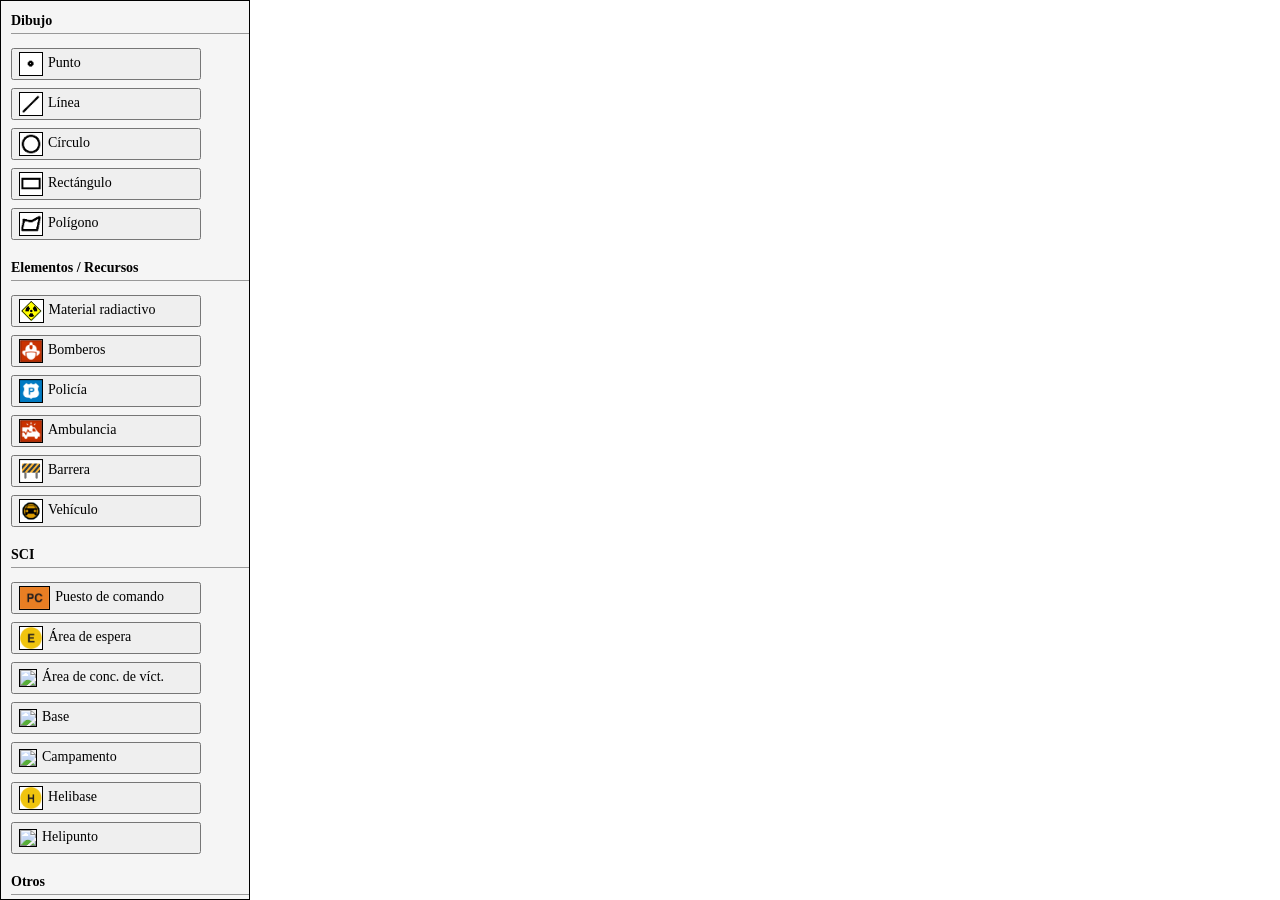
==== index.html @ 34079613 "Rename index4.html to index.html" ====
<!doctype html>
<html lang="en">

<head>
    <meta charset="utf-8" />
    <meta name="viewport" content="width=device-width, initial-scale=1, shrink-to-fit=no" />
    <title>Mapa interactivo</title>
    <link rel="icon" type="favicon.png" href="./images/rad_favicon.png">
    <!-- Load the ArcGIS Maps SDK for JavaScript from CDN -->
    <script type="module" src="https://js.arcgis.com/5.1/"></script>
    <link rel="stylesheet" href="https://js.arcgis.com/5.1/esri/themes/light/main.css">
    <link rel="stylesheet" href="style.css">
</head>

<body>
    <div id="contenedor">
        <div id="panel_simbolos">
            <div class="panel-title">Dibujo</div>
            <div class="item_capa">
                <button id="add_std_btn" class="add_btn"><img class="img_capa"
                        src="images/point_icon.png" />Punto</button>
            </div>
            <div class="item_capa">
                <button id="add_line_btn" class="add_btn"><img class="img_capa"
                        src="images/line_icon.png" />Línea</button>
            </div>
            <div class="item_capa">
                <button id="add_circle_btn" class="add_btn"><img class="img_capa"
                        src="images/circle_icon.png" />Círculo</button>
            </div>
            <div class="item_capa">
                <button id="add_rect_btn" class="add_btn"><img class="img_capa"
                        src="images/rect_icon.png" />Rectángulo</button>
            </div>
            <div class="item_capa">
                <button id="add_polig_btn" class="add_btn"><img class="img_capa"
                        src="images/polig_icon.png" />Polígono</button>
            </div>

            <div class="panel-title">Elementos / Recursos</div>
            <div class="item_capa">
                <button id="add_rad_btn" class="add_btn"><img class="img_capa" src="images/rad_icon.png" />Material
                    radiactivo</button>
            </div>
            <div class="item_capa">
                <button id="add_bbvv_btn" class="add_btn"><img class="img_capa"
                        src="images/bbvv_icon.png" />Bomberos</button>
            </div>
            <div class="item_capa">
                <button id="add_pol_btn" class="add_btn"><img class="img_capa"
                        src="images/pol_icon.png" />Policía</button>
            </div>
            <div class="item_capa">
                <button id="add_amb_btn" class="add_btn"><img class="img_capa"
                        src="images/amb_icon.png" />Ambulancia</button>
            </div>
            <div class="item_capa">
                <button id="add_barr_btn" class="add_btn"><img class="img_capa"
                        src="images/barrera_icon.png" />Barrera</button>
            </div>
            <div class="item_capa">
                <button id="add_car_btn" class="add_btn"><img class="img_capa"
                        src="images/car_icon.png" />Vehículo</button>
            </div>

            <div class="panel-title">SCI</div>
            <div class="item_capa">
                <button id="add_sci_pc_btn" class="add_btn"><img class="img_capa" src="images/sci_pc.PNG" />Puesto de
                    comando</button>
            </div>
            <div class="item_capa">
                <button id="add_sci_e_btn" class="add_btn"><img class="img_capa" src="images/sci_e.PNG" />Área de
                    espera</button>
            </div>
            <div class="item_capa">
                <button id="add_sci_acv_btn" class="add_btn"><img class="img_capa" src="images/sci_acv.PNG" />Área de
                    conc. de víct.</button>
            </div>
            <div class="item_capa">
                <button id="add_sci_b_btn" class="add_btn"><img class="img_capa" src="images/sci_b.PNG" />Base</button>
            </div>
            <div class="item_capa">
                <button id="add_sci_c_btn" class="add_btn"><img class="img_capa"
                        src="images/sci_c.PNG" />Campamento</button>
            </div>
            <div class="item_capa">
                <button id="add_sci_h_btn" class="add_btn"><img class="img_capa"
                        src="images/sci_h.png" />Helibase</button>
            </div>
            <div class="item_capa">
                <button id="add_sci_h1_btn" class="add_btn"><img class="img_capa"
                        src="images/sci_h1.PNG" />Helipunto</button>
            </div>
            <div class="panel-title">Otros</div>
            <div class="item_capa">
                <button id="add_human_btn" class="add_btn"><img class="img_capa"
                        src="images/human_icon.png" />Persona</button>
            </div>
            <!-- <div class="item_capa">
                <button id="add_3d_btn_1" class="add_btn">Punto 3D 1</button>
            </div>
            <div class="item_capa">
                <button id="add_3d_btn_2" class="add_btn">Punto 3D 2</button>
            </div>
            <div class="item_capa">
                <button id="add_3d_btn_3" class="add_btn">Punto 3D 3</button>
            </div> -->
            <div class="panel-title">Mapas base</div>
            <div class="panel_basemaps">
                <!-- <p>Mapas base</p> -->
                <button id="btn_topo_vector" class="basemap_btn">Topo-vector</button>
                <button id="btn_satellite" class="basemap_btn">Satelital</button>
                <button id="btn_hybrid" class="basemap_btn">Híbrido</button>
            </div>
            <div class="panel-title">Visualización</div>
            <div>
                <button id="btn_nortificar">Restablecer norte</button>
            </div>
            <div>
                <button id="btn_2d">2D</button>
                <button id="btn_3d">3D</button>
            </div>
        </div>
        <div id="viewDiv">
            <!-- <arcgis-scale-bar slot="top-left" bar-style="line" unit="metric"></arcgis-scale-bar> -->
            <div id="panel_propiedades">
                <label>Etiqueta: </label><br>
                <input id="txt_etiqueta">
                <button id="btn_etiqueta_ok">OK</button>
                <button id="btn_etiqueta_x">X</button>
            </div>

        </div>
    </div>


    <script type="module">
        // Load modules
        const [Search, ScaleBar, SceneLayer, SceneView, Graphic, SketchViewModel, SketchTooltipOptions, SnappingControls, Map, GraphicsLayer, MapView, Expand, WebStyleSymbol, Viewpoint, CIMSymbol] =
            await $arcgis.import([
                "@arcgis/core/widgets/Search.js",
                "@arcgis/core/widgets/ScaleBar.js",
                "@arcgis/core/layers/SceneLayer.js",
                "@arcgis/core/views/SceneView.js",
                "@arcgis/core/Graphic.js",
                "@arcgis/core/widgets/Sketch/SketchViewModel.js",
                "@arcgis/core/views/interactive/sketch/SketchTooltipOptions.js",
                "@arcgis/core/widgets/support/SnappingControls.js",
                "@arcgis/core/Map.js",
                "@arcgis/core/layers/GraphicsLayer.js",
                "@arcgis/core/views/MapView.js",
                "@arcgis/core/widgets/Expand.js",
                "@arcgis/core/symbols/WebStyleSymbol.js",
                "@arcgis/core/Viewpoint.js",
                "@arcgis/core/symbols/CIMSymbol.js"
            ]);

        // Map - Proyecto
        const map = new Map({
            basemap: "topo-vector",
            ground: "world-elevation"
        });



        //_Parámetros de la vista
        let vista_dimension = "2D"          //...vista inicial
        let coords = [-45.8970096, -67.5429351];
        let lat = -38.05594646879531;
        let lon = -65.40820327886374;
        let viewpoint = new Viewpoint({     //...útil al alternar entre 2D y 3D
            scale: 10000,
            // scale: 18000000,
            targetGeometry: {
                type: "point",
                x: coords[1],
                y: coords[0]
            }
        });


        //__________CREACIÓN DE WIDGETS__________
        let scaleBar = null;
        let searchWidget = null;
        function agregarWidgets(vista) {
            if (scaleBar) { scaleBar.destroy() }
            if (searchWidget) { searchWidget.destroy() }
            scaleBar = new ScaleBar({ view: vista });
            searchWidget = new Search({ view: vista });
            vista.ui.add(scaleBar, { position: "bottom-left" })
            vista.ui.add(searchWidget, { position: "top-right" });
        };



        //__________SIMBOLOGÍA__________ 
        const car_symbol = new CIMSymbol({
            data: {
                type: "CIMSymbolReference",
                // --------------------------------------------------------------------
                // Open the CIM reference link above to copy the CIM symbol JSON
                // Replace the empty object below with the copied CIM symbol JSON
                // Radiological%20Attack%20Incident.json
                // --------------------------------------------------------------------
                symbol: { "type": "CIMPointSymbol", "symbolLayers": [{ "type": "CIMVectorMarker", "enable": true, "colorLocked": true, "anchorPointUnits": "Relative", "dominantSizeAxis3D": "Y", "size": 15.75, "billboardMode3D": "FaceNearPlane", "frame": { "xmin": 0.0, "ymin": 0.0, "xmax": 21.0, "ymax": 21.0 }, "markerGraphics": [{ "type": "CIMMarkerGraphic", "geometry": { "rings": [[[18.48, 14.0], [18.84, 13.85], [19.0, 13.48], [19.0, 13.0], [18.92, 12.62], [18.71, 12.29], [18.38, 12.08], [18.0, 12.0], [18.0, 7.0], [18.0, 6.0], [17.92, 5.62], [17.71, 5.29], [17.38, 5.08], [17.0, 5.0], [16.0, 5.0], [15.62, 5.08], [15.29, 5.29], [15.08, 5.62], [15.0, 6.0], [15.0, 7.0], [10.5, 7.0], [6.0, 7.0], [6.0, 6.0], [5.92, 5.62], [5.71, 5.29], [5.38, 5.08], [5.0, 5.0], [4.0, 5.0], [3.62, 5.08], [3.29, 5.29], [3.08, 5.62], [3.0, 6.0], [3.0, 7.0], [3.0, 12.0], [2.62, 12.08], [2.29, 12.29], [2.08, 12.62], [2.0, 13.0], [2.0, 13.48], [2.16, 13.85], [2.52, 14.0], [3.0, 14.0], [3.95, 14.0], [5.09, 16.71], [5.39, 17.26], [5.82, 17.67], [6.35, 17.92], [6.99, 18.0], [14.0, 18.0], [14.64, 17.92], [15.18, 17.67], [15.61, 17.27], [15.91, 16.71], [17.04, 14.0], [18.0, 14.0], [18.48, 14.0]], [[5.5, 9.0], [6.07, 9.11], [6.56, 9.44], [6.89, 9.93], [7.0, 10.5], [6.89, 11.08], [6.56, 11.57], [6.07, 11.89], [5.5, 12.0], [4.93, 11.89], [4.44, 11.57], [4.11, 11.08], [4.0, 10.5], [4.11, 9.93], [4.44, 9.44], [4.93, 9.11], [5.5, 9.0]], [[6.0, 14.0], [15.0, 14.0], [16.04, 14.0], [14.83, 16.57], [14.58, 16.92], [14.04, 17.0], [7.0, 17.0], [6.54, 16.93], [6.33, 16.57], [5.24, 14.0], [6.0, 14.0]], [[17.0, 10.5], [16.89, 11.08], [16.56, 11.57], [16.08, 11.89], [15.51, 12.0], [14.93, 11.89], [14.44, 11.57], [14.11, 11.08], [14.0, 10.5], [14.11, 9.92], [14.44, 9.44], [14.93, 9.11], [15.51, 9.0], [16.08, 9.11], [16.56, 9.44], [16.89, 9.93], [17.0, 10.5]]] }, "symbol": { "type": "CIMPolygonSymbol", "symbolLayers": [{ "type": "CIMSolidStroke", "enable": true, "capStyle": "Round", "joinStyle": "Round", "lineStyle3D": "Strip", "miterLimit": 10, "width": 0, "height3D": 1, "anchor3D": "Center", "color": [0, 0, 0, 255] }, { "type": "CIMSolidFill", "enable": true, "color": [0, 0, 0, 255] }], "angleAlignment": "Map" } }], "scaleSymbolsProportionally": true, "respectFrame": true }, { "type": "CIMVectorMarker", "enable": true, "anchorPointUnits": "Relative", "dominantSizeAxis3D": "Y", "size": 15.75, "billboardMode3D": "FaceNearPlane", "frame": { "xmin": -5.0, "ymin": -5.0, "xmax": 5.0, "ymax": 5.0 }, "markerGraphics": [{ "type": "CIMMarkerGraphic", "geometry": { "rings": [[[0.0, 5.0], [0.87, 4.92], [1.71, 4.7], [2.5, 4.33], [3.21, 3.83], [3.83, 3.21], [4.33, 2.5], [4.7, 1.71], [4.92, 0.87], [5.0, 0.0], [4.92, -0.87], [4.7, -1.71], [4.33, -2.5], [3.83, -3.21], [3.21, -3.83], [2.5, -4.33], [1.71, -4.7], [0.87, -4.92], [0.0, -5.0], [-0.87, -4.92], [-1.71, -4.7], [-2.5, -4.33], [-3.21, -3.83], [-3.83, -3.21], [-4.33, -2.5], [-4.7, -1.71], [-4.92, -0.87], [-5.0, -0.0], [-4.92, 0.87], [-4.7, 1.71], [-4.33, 2.5], [-3.83, 3.21], [-3.21, 3.83], [-2.5, 4.33], [-1.71, 4.7], [-0.87, 4.92], [0.0, 5.0]]] }, "symbol": { "type": "CIMPolygonSymbol", "symbolLayers": [{ "type": "CIMSolidStroke", "effects": [{ "type": "CIMGeometricEffectOffset", "method": "Square", "offset": -0.25, "option": "Fast" }], "enable": true, "colorLocked": true, "capStyle": "Square", "joinStyle": "Miter", "lineStyle3D": "Strip", "miterLimit": 10, "width": 1, "height3D": 1, "anchor3D": "Center", "color": [0, 0, 0, 255] }, { "type": "CIMSolidFill", "enable": true, "color": [221, 157, 1, 255] }], "angleAlignment": "Map" } }], "scaleSymbolsProportionally": true, "respectFrame": true }], "haloSize": 1, "scaleX": 1, "symbol3DProperties": { "type": "CIM3DSymbolProperties", "dominantSizeAxis3D": "Z", "rotationOrder3D": "YXZ", "scaleZ": 1, "scaleY": 1 }, "angleAlignment": "Display" }
            }
        })

        const human_symbol = new CIMSymbol({
            data: {
                type: "CIMSymbolReference",
                // --------------------------------------------------------------------
                // Open the CIM reference link above to copy the CIM symbol JSON
                // Replace the empty object below with the copied CIM symbol JSON
                // Radiological%20Attack%20Incident.json
                // --------------------------------------------------------------------
                symbol: { "type": "CIMPointSymbol", "symbolLayers": [{ "type": "CIMVectorMarker", "enable": true, "colorLocked": true, "anchorPointUnits": "Relative", "dominantSizeAxis3D": "Y", "size": 15.75, "billboardMode3D": "FaceNearPlane", "frame": { "xmin": 0.0, "ymin": 0.0, "xmax": 21.0, "ymax": 21.0 }, "markerGraphics": [{ "type": "CIMMarkerGraphic", "geometry": { "rings": [[[14.0, 5.0], [14.0, 4.0], [7.0, 4.0], [7.0, 5.0], [6.0, 5.0], [6.0, 10.0], [6.0, 10.06], [6.0, 10.11], [6.01, 10.16], [6.01, 10.21], [6.02, 10.31], [6.04, 10.41], [6.06, 10.5], [6.09, 10.6], [6.12, 10.69], [6.16, 10.78], [6.2, 10.87], [6.24, 10.96], [6.29, 11.04], [6.34, 11.12], [6.4, 11.2], [6.46, 11.28], [6.52, 11.35], [6.59, 11.42], [6.66, 11.48], [6.73, 11.55], [6.81, 11.61], [6.88, 11.66], [6.96, 11.71], [7.05, 11.76], [7.13, 11.81], [7.22, 11.85], [7.31, 11.88], [7.41, 11.91], [7.5, 11.94], [7.6, 11.96], [7.7, 11.98], [7.8, 11.99], [7.85, 12.0], [7.9, 12.0], [7.95, 12.0], [8.0, 12.0], [13.0, 12.0], [13.05, 12.0], [13.1, 12.0], [13.15, 12.0], [13.2, 11.99], [13.3, 11.98], [13.4, 11.96], [13.5, 11.94], [13.59, 11.91], [13.69, 11.88], [13.78, 11.85], [13.87, 11.81], [13.95, 11.76], [14.04, 11.71], [14.12, 11.66], [14.19, 11.61], [14.27, 11.55], [14.34, 11.48], [14.41, 11.42], [14.48, 11.35], [14.54, 11.28], [14.6, 11.2], [14.66, 11.12], [14.71, 11.04], [14.76, 10.96], [14.8, 10.87], [14.84, 10.78], [14.88, 10.69], [14.91, 10.6], [14.94, 10.5], [14.96, 10.41], [14.98, 10.31], [14.99, 10.21], [14.99, 10.16], [15.0, 10.11], [15.0, 10.06], [15.0, 10.0], [15.0, 5.0], [14.0, 5.0]], [[10.5, 13.0], [10.44, 13.01], [10.37, 13.01], [10.31, 13.01], [10.24, 13.02], [10.18, 13.02], [10.12, 13.03], [10.06, 13.04], [10.0, 13.06], [9.94, 13.07], [9.88, 13.08], [9.82, 13.1], [9.76, 13.12], [9.7, 13.14], [9.64, 13.16], [9.58, 13.18], [9.53, 13.2], [9.47, 13.23], [9.42, 13.25], [9.36, 13.28], [9.31, 13.31], [9.26, 13.34], [9.2, 13.37], [9.15, 13.4], [9.1, 13.43], [9.05, 13.47], [9.0, 13.5], [8.96, 13.54], [8.91, 13.58], [8.86, 13.61], [8.82, 13.65], [8.78, 13.69], [8.73, 13.74], [8.69, 13.78], [8.65, 13.82], [8.61, 13.87], [8.57, 13.91], [8.53, 13.96], [8.5, 14.01], [8.46, 14.06], [8.43, 14.11], [8.39, 14.16], [8.36, 14.21], [8.33, 14.26], [8.3, 14.31], [8.27, 14.37], [8.25, 14.42], [8.22, 14.48], [8.2, 14.53], [8.17, 14.59], [8.15, 14.65], [8.13, 14.7], [8.11, 14.76], [8.09, 14.82], [8.08, 14.88], [8.06, 14.94], [8.05, 15.0], [8.04, 15.06], [8.03, 15.12], [8.02, 15.19], [8.01, 15.25], [8.01, 15.31], [8.0, 15.38], [8.0, 15.44], [8.0, 15.5], [8.0, 15.57], [8.0, 15.63], [8.01, 15.7], [8.01, 15.76], [8.02, 15.82], [8.03, 15.89], [8.04, 15.95], [8.05, 16.01], [8.06, 16.07], [8.08, 16.13], [8.09, 16.19], [8.11, 16.25], [8.13, 16.31], [8.15, 16.36], [8.17, 16.42], [8.2, 16.48], [8.22, 16.53], [8.25, 16.59], [8.27, 16.64], [8.3, 16.7], [8.33, 16.75], [8.36, 16.8], [8.39, 16.85], [8.43, 16.9], [8.46, 16.95], [8.5, 17.0], [8.53, 17.05], [8.57, 17.1], [8.61, 17.14], [8.65, 17.19], [8.69, 17.23], [8.73, 17.27], [8.78, 17.31], [8.82, 17.36], [8.86, 17.4], [8.91, 17.43], [8.96, 17.47], [9.0, 17.51], [9.05, 17.54], [9.1, 17.58], [9.15, 17.61], [9.2, 17.64], [9.26, 17.67], [9.31, 17.7], [9.36, 17.73], [9.42, 17.76], [9.47, 17.78], [9.53, 17.81], [9.58, 17.83], [9.64, 17.85], [9.7, 17.87], [9.76, 17.89], [9.82, 17.91], [9.88, 17.93], [9.94, 17.94], [10.0, 17.95], [10.06, 17.97], [10.12, 17.98], [10.18, 17.98], [10.24, 17.99], [10.31, 18.0], [10.37, 18.0], [10.44, 18.0], [10.5, 18.0], [10.56, 18.0], [10.63, 18.0], [10.69, 18.0], [10.76, 17.99], [10.82, 17.98], [10.88, 17.98], [10.94, 17.97], [11.0, 17.95], [11.06, 17.94], [11.12, 17.93], [11.18, 17.91], [11.24, 17.89], [11.3, 17.87], [11.36, 17.85], [11.42, 17.83], [11.47, 17.81], [11.53, 17.78], [11.58, 17.76], [11.64, 17.73], [11.69, 17.7], [11.74, 17.67], [11.8, 17.64], [11.85, 17.61], [11.9, 17.58], [11.95, 17.54], [12.0, 17.51], [12.04, 17.47], [12.09, 17.43], [12.14, 17.4], [12.18, 17.36], [12.22, 17.31], [12.27, 17.27], [12.31, 17.23], [12.35, 17.19], [12.39, 17.14], [12.43, 17.1], [12.47, 17.05], [12.5, 17.0], [12.54, 16.95], [12.57, 16.9], [12.61, 16.85], [12.64, 16.8], [12.67, 16.75], [12.7, 16.7], [12.73, 16.64], [12.75, 16.59], [12.78, 16.53], [12.8, 16.48], [12.83, 16.42], [12.85, 16.36], [12.87, 16.31], [12.89, 16.25], [12.91, 16.19], [12.92, 16.13], [12.94, 16.07], [12.95, 16.01], [12.96, 15.95], [12.97, 15.89], [12.98, 15.82], [12.99, 15.76], [12.99, 15.7], [13.0, 15.63], [13.0, 15.57], [13.0, 15.5], [13.0, 15.44], [13.0, 15.38], [12.99, 15.31], [12.99, 15.25], [12.98, 15.19], [12.97, 15.12], [12.96, 15.06], [12.95, 15.0], [12.94, 14.94], [12.92, 14.88], [12.91, 14.82], [12.89, 14.76], [12.87, 14.7], [12.85, 14.65], [12.83, 14.59], [12.8, 14.53], [12.78, 14.48], [12.75, 14.42], [12.73, 14.37], [12.7, 14.31], [12.67, 14.26], [12.64, 14.21], [12.61, 14.16], [12.57, 14.11], [12.54, 14.06], [12.5, 14.01], [12.47, 13.96], [12.43, 13.91], [12.39, 13.87], [12.35, 13.82], [12.31, 13.78], [12.27, 13.74], [12.22, 13.69], [12.18, 13.65], [12.14, 13.61], [12.09, 13.58], [12.04, 13.54], [12.0, 13.5], [11.95, 13.47], [11.9, 13.43], [11.85, 13.4], [11.8, 13.37], [11.74, 13.34], [11.69, 13.31], [11.64, 13.28], [11.58, 13.25], [11.53, 13.23], [11.47, 13.2], [11.42, 13.18], [11.36, 13.16], [11.3, 13.14], [11.24, 13.12], [11.18, 13.1], [11.12, 13.08], [11.06, 13.07], [11.0, 13.06], [10.94, 13.04], [10.88, 13.03], [10.82, 13.02], [10.76, 13.02], [10.69, 13.01], [10.63, 13.01], [10.56, 13.01], [10.5, 13.0]]] }, "symbol": { "type": "CIMPolygonSymbol", "symbolLayers": [{ "type": "CIMSolidFill", "enable": true, "color": [255, 255, 255, 255] }], "angleAlignment": "Map" } }], "scaleSymbolsProportionally": true, "respectFrame": true }, { "type": "CIMVectorMarker", "enable": true, "anchorPointUnits": "Relative", "dominantSizeAxis3D": "Y", "size": 15.75, "billboardMode3D": "FaceNearPlane", "frame": { "xmin": -5.0, "ymin": -5.0, "xmax": 5.0, "ymax": 5.0 }, "markerGraphics": [{ "type": "CIMMarkerGraphic", "geometry": { "rings": [[[0.0, 5.0], [0.87, 4.92], [1.71, 4.7], [2.5, 4.33], [3.21, 3.83], [3.83, 3.21], [4.33, 2.5], [4.7, 1.71], [4.92, 0.87], [5.0, 0.0], [4.92, -0.87], [4.7, -1.71], [4.33, -2.5], [3.83, -3.21], [3.21, -3.83], [2.5, -4.33], [1.71, -4.7], [0.87, -4.92], [0.0, -5.0], [-0.87, -4.92], [-1.71, -4.7], [-2.5, -4.33], [-3.21, -3.83], [-3.83, -3.21], [-4.33, -2.5], [-4.7, -1.71], [-4.92, -0.87], [-5.0, -0.0], [-4.92, 0.87], [-4.7, 1.71], [-4.33, 2.5], [-3.83, 3.21], [-3.21, 3.83], [-2.5, 4.33], [-1.71, 4.7], [-0.87, 4.92], [0.0, 5.0]]] }, "symbol": { "type": "CIMPolygonSymbol", "symbolLayers": [{ "type": "CIMSolidStroke", "effects": [{ "type": "CIMGeometricEffectOffset", "method": "Square", "offset": -0.25, "option": "Fast" }], "enable": true, "colorLocked": true, "capStyle": "Square", "joinStyle": "Miter", "lineStyle3D": "Strip", "miterLimit": 10, "width": 1, "height3D": 1, "anchor3D": "Center", "color": [0, 0, 0, 64] }, { "type": "CIMSolidFill", "enable": true, "color": [201, 49, 0, 255] }], "angleAlignment": "Map" } }], "scaleSymbolsProportionally": true, "respectFrame": true }], "haloSize": 1, "scaleX": 1, "angleAlignment": "Display" }
            }
        })
        const std_symbol = {    // Standard symbol
            type: "simple-marker",  // autocasts as new SimpleMarkerSymbol()
            style: "square",
            color: "white",
            size: "8px",  // pixels
            outline: {  // autocasts as new SimpleLineSymbol()
                color: [0, 0, 0],
                width: 2  // points
            }
        };
        const rad_symbol = new CIMSymbol({
            // Radiological Attack Incident
            data: {
                type: "CIMSymbolReference",
                // --------------------------------------------------------------------
                // Open the CIM reference link above to copy the CIM symbol JSON
                // Replace the empty object below with the copied CIM symbol JSON
                // Radiological%20Attack%20Incident.json
                // --------------------------------------------------------------------
                symbol: {
                    "type": "CIMPointSymbol",
                    "symbolLayers": [{
                        "type": "CIMVectorMarker",
                        "enable": true,
                        "colorLocked": true,
                        "anchorPointUnits": "Relative",
                        "dominantSizeAxis3D": "Y",
                        "size": 22,
                        "billboardMode3D":
                            "FaceNearPlane",
                        "frame": {
                            "xmin": 0.0,
                            "ymin": 0.0,
                            "xmax": 25.0,
                            "ymax": 25.0
                        },
                        "markerGraphics": [{
                            "type": "CIMMarkerGraphic", "geometry": { "rings": [[[9.53, 12.0], [9.5, 12.34], [9.5, 12.66], [9.54, 13.09], [9.63, 13.51], [9.8, 13.91], [10.02, 14.28], [10.29, 14.61], [10.61, 14.9], [10.97, 15.14], [8.84, 18.81], [8.65, 18.7], [8.45, 18.57], [8.26, 18.44], [8.08, 18.3], [7.89, 18.16], [7.71, 18.0], [7.53, 17.84], [7.36, 17.68], [7.19, 17.51], [7.03, 17.33], [6.87, 17.14], [6.72, 16.95], [6.57, 16.76], [6.43, 16.56], [6.3, 16.35], [6.18, 16.14], [6.06, 15.93], [5.95, 15.71], [5.84, 15.49], [5.75, 15.27], [5.66, 15.04], [5.58, 14.82], [5.51, 14.59], [5.44, 14.35], [5.38, 14.12], [5.33, 13.89], [5.29, 13.66], [5.26, 13.42], [5.23, 13.19], [5.21, 12.96], [5.2, 12.5], [5.22, 12.0], [9.53, 12.0]], [[19.78, 12.0], [19.8, 12.5], [19.79, 12.96], [19.77, 13.19], [19.74, 13.42], [19.71, 13.66], [19.67, 13.89], [19.62, 14.12], [19.56, 14.35], [19.49, 14.59], [19.42, 14.82], [19.34, 15.04], [19.25, 15.27], [19.16, 15.49], [19.05, 15.71], [18.94, 15.93], [18.82, 16.14], [18.7, 16.35], [18.57, 16.56], [18.43, 16.76], [18.28, 16.95], [18.13, 17.14], [17.97, 17.33], [17.81, 17.51], [17.64, 17.68], [17.47, 17.84], [17.29, 18.0], [17.11, 18.16], [16.92, 18.3], [16.74, 18.44], [16.55, 18.57], [16.35, 18.7], [16.16, 18.81], [16.16, 18.81], [14.03, 15.13], [14.39, 14.9], [14.71, 14.61], [14.99, 14.28], [15.21, 13.91], [15.37, 13.51], [15.47, 13.09], [15.5, 12.66], [15.5, 12.34], [15.47, 12.0], [19.78, 12.0]], [[9.53, 12.0], [9.53, 12.0], [9.53, 12.0], [9.53, 12.0]], [[12.66, 11.0], [13.17, 11.1], [13.61, 11.39], [13.9, 11.83], [14.0, 12.34], [14.0, 12.66], [13.9, 13.17], [13.61, 13.61], [13.17, 13.9], [12.66, 14.0], [12.34, 14.0], [11.83, 13.9], [11.39, 13.61], [11.1, 13.17], [11.0, 12.66], [11.0, 12.34], [11.1, 11.83], [11.39, 11.39], [11.83, 11.1], [12.34, 11.0], [12.66, 11.0]], [[12.5, 5.0], [13.23, 5.07], [14.01, 5.27], [15.92, 6.15], [13.8, 9.74], [13.24, 9.56], [12.66, 9.5], [12.66, 9.5], [12.34, 9.5], [11.74, 9.57], [11.13, 9.78], [9.01, 6.19], [10.95, 5.28], [11.75, 5.07], [12.5, 5.0]]] }, "symbol": { "type": "CIMPolygonSymbol", "symbolLayers": [{ "type": "CIMSolidFill", "enable": true, "color": [0, 0, 0, 255] }], "angleAlignment": "Map" }
                        }], "scaleSymbolsProportionally": true, "respectFrame": true, "clippingPath": { "type": "CIMClippingPath", "clippingType": "Intersect", "path": { "rings": [[[0.0, 0.0], [25.0, 0.0], [25.0, 25.0], [0.0, 25.0], [0.0, 0.0]]] } }
                    }, { "type": "CIMVectorMarker", "enable": true, "anchorPointUnits": "Relative", "dominantSizeAxis3D": "Y", "size": 22, "billboardMode3D": "FaceNearPlane", "frame": { "xmin": 0.0, "ymin": 0.0, "xmax": 25.0, "ymax": 25.0 }, "markerGraphics": [{ "type": "CIMMarkerGraphic", "geometry": { "rings": [[[0.06, 12.5], [12.57, 25.02], [25.09, 12.5], [12.57, -0.02], [0.06, 12.5]]] }, "symbol": { "type": "CIMPolygonSymbol", "symbolLayers": [{ "type": "CIMSolidStroke", "effects": [{ "type": "CIMGeometricEffectOffset", "method": "Mitered", "offset": -0.5, "option": "Fast" }], "enable": true, "colorLocked": true, "capStyle": "Butt", "joinStyle": "Miter", "lineStyle3D": "Strip", "miterLimit": 10, "width": 1, "height3D": 1, "anchor3D": "Center", "color": [0, 0, 0, 255] }, { "type": "CIMSolidFill", "enable": true, "color": [255, 255, 0, 255] }], "angleAlignment": "Map" } }], "scaleSymbolsProportionally": true, "respectFrame": true }], "haloSize": 1, "scaleX": 1, "symbol3DProperties": { "type": "CIM3DSymbolProperties", "dominantSizeAxis3D": "Z", "rotationOrder3D": "YXZ", "scaleZ": 1, "scaleY": 1 }, "angleAlignment": "Display"
                },
            }
        });
        const bbvv_symbol = new CIMSymbol({
            // Police Station: Police Station_1
            data: {
                type: "CIMSymbolReference",
                // --------------------------------------------------------------------
                // Open the CIM reference link above to copy the CIM symbol JSON
                // Replace the empty object below with the copied CIM symbol JSON
                // Police%20Station_1.json
                // --------------------------------------------------------------------
                symbol: { "type": "CIMPointSymbol", "symbolLayers": [{ "type": "CIMVectorMarker", "enable": true, "name": "Group 5", "colorLocked": true, "anchorPointUnits": "Relative", "dominantSizeAxis3D": "Y", "size": 20, "billboardMode3D": "FaceNearPlane", "frame": { "xmin": 0.0, "ymin": 0.0, "xmax": 21.0, "ymax": 21.0 }, "markerGraphics": [{ "type": "CIMMarkerGraphic", "geometry": { "rings": [[[10.5, 12.0], [10.19, 12.1], [9.91, 12.25], [9.65, 12.45], [9.43, 12.68], [9.25, 12.94], [9.11, 13.24], [9.02, 13.55], [8.98, 13.87], [9.0, 14.19], [9.0, 16.14], [9.49, 16.03], [9.91, 16.07], [10.26, 16.23], [10.5, 16.52], [10.76, 16.21], [11.12, 16.03], [11.53, 16.01], [12.0, 16.14], [12.0, 14.19], [12.02, 13.87], [11.98, 13.55], [11.89, 13.24], [11.75, 12.94], [11.57, 12.68], [11.35, 12.45], [11.09, 12.25], [10.81, 12.1], [10.5, 12.0]], [[5.32, 5.39], [5.08, 6.43], [5.0, 7.5], [5.0, 9.5], [7.74, 9.83], [10.5, 10.0], [13.26, 9.83], [16.0, 9.51], [16.0, 7.5], [15.92, 6.43], [15.68, 5.39], [17.02, 6.31], [18.08, 7.38], [18.76, 8.47], [19.0, 9.5], [18.89, 10.07], [18.57, 10.5], [18.02, 10.8], [17.22, 11.0], [16.0, 11.0], [16.0, 12.5], [15.93, 13.23], [15.72, 13.93], [15.37, 14.59], [14.89, 15.21], [14.3, 15.75], [13.61, 16.21], [12.83, 16.57], [12.0, 16.83], [12.0, 17.9], [12.0, 18.0], [11.97, 18.18], [11.91, 18.35], [11.82, 18.5], [11.7, 18.65], [11.57, 18.77], [11.42, 18.87], [11.25, 18.94], [11.08, 18.98], [10.9, 19.0], [10.1, 19.0], [10.0, 19.0], [9.61, 18.89], [9.29, 18.64], [9.07, 18.3], [9.0, 17.9], [9.0, 16.83], [8.17, 16.57], [7.39, 16.21], [6.7, 15.75], [6.11, 15.21], [5.63, 14.59], [5.28, 13.93], [5.07, 13.23], [5.0, 12.5], [5.0, 11.0], [3.78, 11.0], [2.98, 10.8], [2.43, 10.5], [2.11, 10.07], [2.0, 9.5], [2.24, 8.48], [2.92, 7.38], [3.98, 6.32], [5.32, 5.39]], [[10.5, 2.2], [11.38, 2.3], [12.22, 2.6], [13.0, 3.09], [13.68, 3.75], [14.24, 4.56], [14.66, 5.47], [14.91, 6.47], [15.0, 7.5], [14.91, 8.84], [14.91, 8.84], [12.71, 9.08], [10.5, 9.2], [8.29, 9.08], [6.09, 8.84], [6.0, 7.5], [6.09, 6.47], [6.34, 5.47], [6.76, 4.56], [7.32, 3.75], [8.0, 3.09], [8.78, 2.6], [9.62, 2.3], [10.5, 2.2]]] }, "symbol": { "type": "CIMPolygonSymbol", "symbolLayers": [{ "type": "CIMSolidFill", "enable": true, "color": [255, 255, 255, 255] }], "angleAlignment": "Map" } }], "scaleSymbolsProportionally": true, "respectFrame": true, "clippingPath": { "type": "CIMClippingPath", "clippingType": "Intersect", "path": { "rings": [[[0.0, 0.0], [21.0, 0.0], [21.0, 21.0], [0.0, 21.0], [0.0, 0.0]]] } } }, { "type": "CIMVectorMarker", "enable": true, "name": "Group 5", "anchorPointUnits": "Relative", "dominantSizeAxis3D": "Y", "size": 20, "billboardMode3D": "FaceNearPlane", "frame": { "xmin": 0.0, "ymin": 0.0, "xmax": 21.0, "ymax": 21.0 }, "markerGraphics": [{ "type": "CIMMarkerGraphic", "geometry": { "rings": [[[0.0, 21.0], [21.0, 21.0], [21.0, 0.0], [0.0, 0.0], [0.0, 21.0]]] }, "symbol": { "type": "CIMPolygonSymbol", "symbolLayers": [{ "type": "CIMSolidStroke", "effects": [{ "type": "CIMGeometricEffectOffset", "method": "Square", "offset": -0.5, "option": "Fast" }], "enable": true, "colorLocked": true, "capStyle": "Square", "joinStyle": "Miter", "lineStyle3D": "Strip", "miterLimit": 10, "width": 1, "height3D": 1, "anchor3D": "Center", "color": [0, 0, 0, 64] }, { "type": "CIMSolidFill", "enable": true, "color": [201, 49, 0, 255] }], "angleAlignment": "Map" } }], "scaleSymbolsProportionally": true, "respectFrame": true }], "haloSize": 1, "scaleX": 1, "symbol3DProperties": { "type": "CIM3DSymbolProperties", "dominantSizeAxis3D": "Z", "rotationOrder3D": "YXZ", "scaleZ": 1, "scaleY": 1 }, "angleAlignment": "Display" },
            }
        });
        const pol_symbol = new CIMSymbol({
            // Police Station: Police Station_1
            data: {
                type: "CIMSymbolReference",
                // --------------------------------------------------------------------
                // Open the CIM reference link above to copy the CIM symbol JSON
                // Replace the empty object below with the copied CIM symbol JSON
                // Police%20Station_1.json
                // --------------------------------------------------------------------
                symbol: {
                    "type": "CIMPointSymbol",
                    "symbolLayers": [
                        {
                            "type": "CIMVectorMarker",
                            "enable": true,
                            "size": 10,
                            "colorLocked": true,
                            "anchorPointUnits": "Relative",
                            "frame": {
                                "xmin": -5,
                                "ymin": -5,
                                "xmax": 5,
                                "ymax": 5
                            },
                            "markerGraphics": [
                                {
                                    "type": "CIMMarkerGraphic",
                                    "geometry": {
                                        "x": 0,
                                        "y": 0
                                    },
                                    "symbol": {
                                        "type": "CIMTextSymbol",
                                        "fontFamilyName": "Arial",
                                        "fontStyleName": "Bold",
                                        "height": 9,
                                        "horizontalAlignment": "Center",
                                        "offsetX": 0.5,
                                        "offsetY": -0.5,
                                        "symbol": {
                                            "type": "CIMPolygonSymbol",
                                            "symbolLayers": [
                                                {
                                                    "type": "CIMSolidFill",
                                                    "enable": true,
                                                    "color": [
                                                        0,
                                                        122,
                                                        194,
                                                        255
                                                    ]
                                                }
                                            ]
                                        },
                                        "verticalAlignment": "Center"
                                    },
                                    "textString": "P"
                                }
                            ],
                            "scaleSymbolsProportionally": true,
                            "respectFrame": true
                        },
                        {
                            "type": "CIMVectorMarker",
                            "enable": true,
                            "anchorPointUnits": "Relative",
                            "dominantSizeAxis3D": "Y",
                            "size": 14,
                            "billboardMode3D": "FaceNearPlane",
                            "frame": {
                                "xmin": 0,
                                "ymin": 0,
                                "xmax": 17,
                                "ymax": 17
                            },
                            "markerGraphics": [
                                {
                                    "type": "CIMMarkerGraphic",
                                    "geometry": {
                                        "rings": [
                                            [
                                                [
                                                    8.5,
                                                    17
                                                ],
                                                [
                                                    9.86,
                                                    16.01
                                                ],
                                                [
                                                    10.44,
                                                    15.78
                                                ],
                                                [
                                                    11,
                                                    15.7
                                                ],
                                                [
                                                    11.59,
                                                    15.78
                                                ],
                                                [
                                                    12.22,
                                                    16.02
                                                ],
                                                [
                                                    13.63,
                                                    17
                                                ],
                                                [
                                                    17,
                                                    13.63
                                                ],
                                                [
                                                    16.47,
                                                    12.79
                                                ],
                                                [
                                                    16.1,
                                                    12
                                                ],
                                                [
                                                    15.87,
                                                    11.23
                                                ],
                                                [
                                                    15.8,
                                                    10.5
                                                ],
                                                [
                                                    15.95,
                                                    9.34
                                                ],
                                                [
                                                    16.82,
                                                    7.32
                                                ],
                                                [
                                                    17,
                                                    6.15
                                                ],
                                                [
                                                    16.91,
                                                    5.23
                                                ],
                                                [
                                                    16.65,
                                                    4.36
                                                ],
                                                [
                                                    16.21,
                                                    3.55
                                                ],
                                                [
                                                    15.63,
                                                    2.84
                                                ],
                                                [
                                                    14.92,
                                                    2.26
                                                ],
                                                [
                                                    14.1,
                                                    1.82
                                                ],
                                                [
                                                    13.23,
                                                    1.56
                                                ],
                                                [
                                                    12.31,
                                                    1.47
                                                ],
                                                [
                                                    11.05,
                                                    1.42
                                                ],
                                                [
                                                    10.09,
                                                    1.18
                                                ],
                                                [
                                                    9.24,
                                                    0.71
                                                ],
                                                [
                                                    8.5,
                                                    0
                                                ],
                                                [
                                                    7.77,
                                                    0.72
                                                ],
                                                [
                                                    6.91,
                                                    1.19
                                                ],
                                                [
                                                    5.96,
                                                    1.42
                                                ],
                                                [
                                                    4.69,
                                                    1.47
                                                ],
                                                [
                                                    3.77,
                                                    1.56
                                                ],
                                                [
                                                    2.9,
                                                    1.83
                                                ],
                                                [
                                                    2.09,
                                                    2.26
                                                ],
                                                [
                                                    1.37,
                                                    2.84
                                                ],
                                                [
                                                    0.79,
                                                    3.56
                                                ],
                                                [
                                                    0.36,
                                                    4.37
                                                ],
                                                [
                                                    0.09,
                                                    5.24
                                                ],
                                                [
                                                    0,
                                                    6.16
                                                ],
                                                [
                                                    0.18,
                                                    7.32
                                                ],
                                                [
                                                    1.05,
                                                    9.34
                                                ],
                                                [
                                                    1.2,
                                                    10.5
                                                ],
                                                [
                                                    1.13,
                                                    11.23
                                                ],
                                                [
                                                    0.9,
                                                    12
                                                ],
                                                [
                                                    0.53,
                                                    12.79
                                                ],
                                                [
                                                    0,
                                                    13.63
                                                ],
                                                [
                                                    3.37,
                                                    17
                                                ],
                                                [
                                                    4.78,
                                                    16.02
                                                ],
                                                [
                                                    5.41,
                                                    15.78
                                                ],
                                                [
                                                    6,
                                                    15.7
                                                ],
                                                [
                                                    6.56,
                                                    15.78
                                                ],
                                                [
                                                    7.14,
                                                    16.01
                                                ],
                                                [
                                                    8.5,
                                                    17
                                                ]
                                            ]
                                        ]
                                    },
                                    "symbol": {
                                        "type": "CIMPolygonSymbol",
                                        "symbolLayers": [
                                            {
                                                "type": "CIMSolidStroke",
                                                "enable": true,
                                                "capStyle": "Round",
                                                "joinStyle": "Round",
                                                "lineStyle3D": "Strip",
                                                "miterLimit": 10,
                                                "width": 0,
                                                "color": [
                                                    0,
                                                    0,
                                                    0,
                                                    255
                                                ]
                                            },
                                            {
                                                "type": "CIMSolidFill",
                                                "enable": true,
                                                "color": [
                                                    255,
                                                    255,
                                                    255,
                                                    255
                                                ]
                                            }
                                        ]
                                    }
                                }
                            ],
                            "scaleSymbolsProportionally": true,
                            "respectFrame": true,
                            "offsetX": 0,
                            "anchorPoint": {
                                "x": 0,
                                "y": 0
                            }
                        },
                        {
                            "type": "CIMVectorMarker",
                            "enable": true,
                            "anchorPointUnits": "Relative",
                            "dominantSizeAxis3D": "Y",
                            "size": 20,
                            "billboardMode3D": "FaceNearPlane",
                            "frame": {
                                "xmin": 0,
                                "ymin": 0,
                                "xmax": 17,
                                "ymax": 17
                            },
                            "markerGraphics": [
                                {
                                    "type": "CIMMarkerGraphic",
                                    "geometry": {
                                        "rings": [
                                            [
                                                [
                                                    0,
                                                    17
                                                ],
                                                [
                                                    17,
                                                    17
                                                ],
                                                [
                                                    17,
                                                    0
                                                ],
                                                [
                                                    0,
                                                    0
                                                ],
                                                [
                                                    0,
                                                    17
                                                ]
                                            ]
                                        ]
                                    },
                                    "symbol": {
                                        "type": "CIMPolygonSymbol",
                                        "symbolLayers": [
                                            {
                                                "type": "CIMSolidStroke",
                                                "enable": true,
                                                "capStyle": "Round",
                                                "joinStyle": "Round",
                                                "lineStyle3D": "Strip",
                                                "miterLimit": 10,
                                                "width": 0.5,
                                                "color": [
                                                    0,
                                                    0,
                                                    0,
                                                    255
                                                ]
                                            },
                                            {
                                                "type": "CIMSolidFill",
                                                "enable": true,
                                                "color": [
                                                    0,
                                                    122,
                                                    194,
                                                    255
                                                ]
                                            }
                                        ]
                                    }
                                }
                            ],
                            "scaleSymbolsProportionally": true,
                            "respectFrame": true
                        }
                    ],
                    "animations": []
                },
            }
        });
        const amb_symbol = new CIMSymbol({
            // Ambulance: Ambulance_1
            data: {
                type: "CIMSymbolReference",
                // --------------------------------------------------------------------
                // Open the CIM reference link above to copy the CIM symbol JSON
                // Replace the empty object below with the copied CIM symbol JSON
                // Ambulance_1.json
                // --------------------------------------------------------------------
                symbol: { "type": "CIMPointSymbol", "symbolLayers": [{ "type": "CIMVectorMarker", "enable": true, "name": "Group 5", "colorLocked": true, "anchorPointUnits": "Relative", "dominantSizeAxis3D": "Y", "size": 20, "billboardMode3D": "FaceNearPlane", "frame": { "xmin": 0.0, "ymin": 0.0, "xmax": 21.0, "ymax": 21.0 }, "markerGraphics": [{ "type": "CIMMarkerGraphic", "geometry": { "rings": [[[11.0, 17.0], [11.0, 19.0], [10.0, 19.0], [10.0, 17.0], [11.0, 17.0]], [[14.94, 17.43], [14.42, 17.95], [13.05, 16.58], [13.57, 16.05], [14.94, 17.43]], [[7.95, 16.58], [6.58, 17.95], [6.06, 17.43], [7.43, 16.05], [7.95, 16.58]], [[12.0, 13.0], [13.7, 13.0], [15.6, 10.0], [12.0, 10.0], [12.0, 13.0]], [[5.71, 3.0], [6.2, 3.1], [6.62, 3.38], [6.9, 3.8], [7.0, 4.29], [7.0, 4.71], [6.94, 5.0], [14.06, 5.0], [14.0, 4.71], [14.0, 4.29], [14.1, 3.8], [14.38, 3.38], [14.8, 3.1], [15.29, 3.0], [15.71, 3.0], [15.93, 3.02], [16.15, 3.08], [16.35, 3.18], [16.54, 3.3], [16.7, 3.46], [16.82, 3.65], [16.92, 3.85], [16.98, 4.07], [17.0, 4.29], [17.0, 4.71], [16.94, 5.0], [19.0, 5.0], [19.0, 8.0], [16.8, 10.0], [14.0, 14.0], [12.0, 14.0], [12.0, 14.82], [11.91, 15.27], [11.66, 15.65], [11.28, 15.91], [10.83, 16.0], [10.18, 16.0], [9.99, 15.99], [9.81, 15.95], [9.64, 15.88], [9.48, 15.78], [9.34, 15.66], [9.22, 15.52], [9.12, 15.36], [9.05, 15.19], [9.01, 15.01], [9.0, 14.82], [9.0, 14.0], [2.0, 14.0], [2.0, 10.0], [4.48, 10.0], [5.44, 8.4], [7.53, 12.7], [9.1, 10.0], [11.0, 10.0], [11.0, 9.0], [8.6, 9.0], [7.5, 10.4], [5.46, 6.2], [3.82, 9.0], [2.0, 9.0], [2.0, 5.0], [4.06, 5.0], [4.0, 4.71], [4.0, 4.29], [4.01, 4.17], [4.14, 3.72], [4.42, 3.34], [4.83, 3.09], [5.29, 3.0], [5.71, 3.0]]] }, "symbol": { "type": "CIMPolygonSymbol", "symbolLayers": [{ "type": "CIMSolidFill", "enable": true, "color": [255, 255, 255, 255] }], "angleAlignment": "Map" } }], "scaleSymbolsProportionally": true, "respectFrame": true, "clippingPath": { "type": "CIMClippingPath", "clippingType": "Intersect", "path": { "rings": [[[0.0, 0.0], [21.0, 0.0], [21.0, 21.0], [0.0, 21.0], [0.0, 0.0]]] } } }, { "type": "CIMVectorMarker", "enable": true, "name": "Group 5", "anchorPointUnits": "Relative", "dominantSizeAxis3D": "Y", "size": 20, "billboardMode3D": "FaceNearPlane", "frame": { "xmin": 0.0, "ymin": 0.0, "xmax": 21.0, "ymax": 21.0 }, "markerGraphics": [{ "type": "CIMMarkerGraphic", "geometry": { "rings": [[[0.0, 21.0], [21.0, 21.0], [21.0, 0.0], [0.0, 0.0], [0.0, 21.0]]] }, "symbol": { "type": "CIMPolygonSymbol", "symbolLayers": [{ "type": "CIMSolidStroke", "effects": [{ "type": "CIMGeometricEffectOffset", "method": "Square", "offset": -0.5, "option": "Fast" }], "enable": true, "colorLocked": true, "capStyle": "Square", "joinStyle": "Miter", "lineStyle3D": "Strip", "miterLimit": 10, "width": 1, "height3D": 1, "anchor3D": "Center", "color": [0, 0, 0, 64] }, { "type": "CIMSolidFill", "enable": true, "color": [201, 49, 0, 255] }], "angleAlignment": "Map" } }], "scaleSymbolsProportionally": true, "respectFrame": true }], "haloSize": 1, "scaleX": 1, "symbol3DProperties": { "type": "CIM3DSymbolProperties", "dominantSizeAxis3D": "Z", "rotationOrder3D": "YXZ", "scaleZ": 1, "scaleY": 1 }, "angleAlignment": "Display" },
            }
        });
        const barrera_symbol = new CIMSymbol({
            // Barrier sign: Point symbol_12
            data: {
                type: "CIMSymbolReference",
                // --------------------------------------------------------------------
                // Open the CIM reference link above to copy the CIM symbol JSON
                // Replace the empty object below with the copied CIM symbol JSON
                // Point%20symbol_12.json
                // --------------------------------------------------------------------
                symbol: {
                    "type": "CIMPointSymbol",
                    "symbolLayers": [
                        {
                            "type": "CIMVectorMarker",
                            "enable": true,
                            "anchorPointUnits": "Relative",
                            "dominantSizeAxis3D": "Y",
                            "size": 12,
                            "billboardMode3D": "FaceNearPlane",
                            "frame": {
                                "xmin": 0,
                                "ymin": 0,
                                "xmax": 220.5,
                                "ymax": 183.5
                            },
                            "markerGraphics": [
                                {
                                    "type": "CIMMarkerGraphic",
                                    "geometry": {
                                        "rings": [
                                            [
                                                [
                                                    45.1,
                                                    0
                                                ],
                                                [
                                                    46,
                                                    0
                                                ],
                                                [
                                                    47.7,
                                                    0.3
                                                ],
                                                [
                                                    49.3,
                                                    0.8
                                                ],
                                                [
                                                    50.8,
                                                    1.7
                                                ],
                                                [
                                                    52.1,
                                                    2.7
                                                ],
                                                [
                                                    53.3,
                                                    4
                                                ],
                                                [
                                                    54.2,
                                                    5.4
                                                ],
                                                [
                                                    54.9,
                                                    7
                                                ],
                                                [
                                                    55.3,
                                                    8.6
                                                ],
                                                [
                                                    55.4,
                                                    10.3
                                                ],
                                                [
                                                    55.4,
                                                    124.2
                                                ],
                                                [
                                                    55.3,
                                                    125.9
                                                ],
                                                [
                                                    55,
                                                    127.5
                                                ],
                                                [
                                                    54.4,
                                                    129
                                                ],
                                                [
                                                    53.5,
                                                    130.5
                                                ],
                                                [
                                                    52.4,
                                                    131.7
                                                ],
                                                [
                                                    49,
                                                    134
                                                ],
                                                [
                                                    45.1,
                                                    135
                                                ],
                                                [
                                                    38.7,
                                                    135
                                                ],
                                                [
                                                    34.8,
                                                    134
                                                ],
                                                [
                                                    31.4,
                                                    131.7
                                                ],
                                                [
                                                    29.1,
                                                    128.3
                                                ],
                                                [
                                                    28.4,
                                                    124.2
                                                ],
                                                [
                                                    28.4,
                                                    10.3
                                                ],
                                                [
                                                    28.5,
                                                    8.7
                                                ],
                                                [
                                                    28.9,
                                                    7.1
                                                ],
                                                [
                                                    29.5,
                                                    5.6
                                                ],
                                                [
                                                    30.3,
                                                    4.2
                                                ],
                                                [
                                                    31.4,
                                                    3
                                                ],
                                                [
                                                    32.6,
                                                    1.9
                                                ],
                                                [
                                                    34,
                                                    1.1
                                                ],
                                                [
                                                    35.5,
                                                    0.5
                                                ],
                                                [
                                                    37.1,
                                                    0.1
                                                ],
                                                [
                                                    38.7,
                                                    0
                                                ],
                                                [
                                                    45.1,
                                                    0
                                                ]
                                            ],
                                            [
                                                [
                                                    181.8,
                                                    0
                                                ],
                                                [
                                                    183.5,
                                                    0.1
                                                ],
                                                [
                                                    185.1,
                                                    0.4
                                                ],
                                                [
                                                    186.6,
                                                    1
                                                ],
                                                [
                                                    188.1,
                                                    1.9
                                                ],
                                                [
                                                    189.3,
                                                    3
                                                ],
                                                [
                                                    190.6,
                                                    4.6
                                                ],
                                                [
                                                    191.6,
                                                    6.4
                                                ],
                                                [
                                                    192.3,
                                                    8.3
                                                ],
                                                [
                                                    192.6,
                                                    10.3
                                                ],
                                                [
                                                    192.6,
                                                    10.3
                                                ],
                                                [
                                                    192.6,
                                                    124.2
                                                ],
                                                [
                                                    192.4,
                                                    126
                                                ],
                                                [
                                                    191.8,
                                                    127.8
                                                ],
                                                [
                                                    191,
                                                    129.5
                                                ],
                                                [
                                                    189.9,
                                                    131
                                                ],
                                                [
                                                    188.6,
                                                    132.3
                                                ],
                                                [
                                                    187.1,
                                                    133.4
                                                ],
                                                [
                                                    185.4,
                                                    134.2
                                                ],
                                                [
                                                    183.6,
                                                    134.8
                                                ],
                                                [
                                                    181.8,
                                                    135
                                                ],
                                                [
                                                    175.4,
                                                    135
                                                ],
                                                [
                                                    171.5,
                                                    134
                                                ],
                                                [
                                                    168.1,
                                                    131.7
                                                ],
                                                [
                                                    165.8,
                                                    128.3
                                                ],
                                                [
                                                    165.1,
                                                    124.2
                                                ],
                                                [
                                                    165.1,
                                                    10.3
                                                ],
                                                [
                                                    165.9,
                                                    6.3
                                                ],
                                                [
                                                    168.1,
                                                    3
                                                ],
                                                [
                                                    171.5,
                                                    0.8
                                                ],
                                                [
                                                    175.4,
                                                    0
                                                ],
                                                [
                                                    181.8,
                                                    0
                                                ]
                                            ],
                                            [
                                                [
                                                    45.1,
                                                    0
                                                ],
                                                [
                                                    45.1,
                                                    0
                                                ],
                                                [
                                                    45.1,
                                                    0
                                                ],
                                                [
                                                    45.1,
                                                    0
                                                ]
                                            ]
                                        ]
                                    },
                                    "symbol": {
                                        "type": "CIMPolygonSymbol",
                                        "symbolLayers": [
                                            {
                                                "type": "CIMSolidFill",
                                                "enable": true,
                                                "color": [
                                                    117,
                                                    117,
                                                    117,
                                                    255
                                                ]
                                            }
                                        ]
                                    }
                                },
                                {
                                    "type": "CIMMarkerGraphic",
                                    "geometry": {
                                        "rings": [
                                            [
                                                [
                                                    208.5,
                                                    72.6
                                                ],
                                                [
                                                    213.1,
                                                    73.4
                                                ],
                                                [
                                                    217,
                                                    76.1
                                                ],
                                                [
                                                    219.6,
                                                    79.8
                                                ],
                                                [
                                                    220.5,
                                                    84.2
                                                ],
                                                [
                                                    220.5,
                                                    171.5
                                                ],
                                                [
                                                    220.4,
                                                    173.4
                                                ],
                                                [
                                                    220,
                                                    175.2
                                                ],
                                                [
                                                    219.3,
                                                    177
                                                ],
                                                [
                                                    218.3,
                                                    178.6
                                                ],
                                                [
                                                    217.1,
                                                    180.1
                                                ],
                                                [
                                                    215.6,
                                                    181.3
                                                ],
                                                [
                                                    214,
                                                    182.3
                                                ],
                                                [
                                                    212.2,
                                                    183
                                                ],
                                                [
                                                    210.4,
                                                    183.4
                                                ],
                                                [
                                                    208.5,
                                                    183.5
                                                ],
                                                [
                                                    12,
                                                    183.5
                                                ],
                                                [
                                                    7.4,
                                                    182.6
                                                ],
                                                [
                                                    3.4,
                                                    180
                                                ],
                                                [
                                                    0.8,
                                                    176.1
                                                ],
                                                [
                                                    0,
                                                    171.5
                                                ],
                                                [
                                                    0,
                                                    84.2
                                                ],
                                                [
                                                    0.9,
                                                    79.8
                                                ],
                                                [
                                                    3.4,
                                                    76.1
                                                ],
                                                [
                                                    7.3,
                                                    73.5
                                                ],
                                                [
                                                    12,
                                                    72.6
                                                ],
                                                [
                                                    208.5,
                                                    72.6
                                                ]
                                            ]
                                        ]
                                    },
                                    "symbol": {
                                        "type": "CIMPolygonSymbol",
                                        "symbolLayers": [
                                            {
                                                "type": "CIMSolidFill",
                                                "enable": true,
                                                "color": [
                                                    251,
                                                    180,
                                                    53,
                                                    255
                                                ]
                                            }
                                        ]
                                    }
                                },
                                {
                                    "type": "CIMMarkerGraphic",
                                    "geometry": {
                                        "rings": [
                                            [
                                                [
                                                    60.6,
                                                    183.5
                                                ],
                                                [
                                                    27.5,
                                                    183.5
                                                ],
                                                [
                                                    0,
                                                    151.3
                                                ],
                                                [
                                                    0,
                                                    112.2
                                                ],
                                                [
                                                    60.6,
                                                    183.5
                                                ]
                                            ],
                                            [
                                                [
                                                    208.5,
                                                    72.6
                                                ],
                                                [
                                                    210.4,
                                                    72.8
                                                ],
                                                [
                                                    212.2,
                                                    73.2
                                                ],
                                                [
                                                    214,
                                                    73.9
                                                ],
                                                [
                                                    215.6,
                                                    74.9
                                                ],
                                                [
                                                    217.1,
                                                    76.1
                                                ],
                                                [
                                                    219.6,
                                                    79.8
                                                ],
                                                [
                                                    220.5,
                                                    84.2
                                                ],
                                                [
                                                    220.5,
                                                    113.9
                                                ],
                                                [
                                                    185.3,
                                                    72.6
                                                ],
                                                [
                                                    208.5,
                                                    72.6
                                                ]
                                            ],
                                            [
                                                [
                                                    155.6,
                                                    72.6
                                                ],
                                                [
                                                    220.5,
                                                    149.1
                                                ],
                                                [
                                                    220.5,
                                                    171.5
                                                ],
                                                [
                                                    219.2,
                                                    177.5
                                                ],
                                                [
                                                    215.3,
                                                    181.8
                                                ],
                                                [
                                                    122.5,
                                                    72.6
                                                ],
                                                [
                                                    155.6,
                                                    72.6
                                                ]
                                            ],
                                            [
                                                [
                                                    92.4,
                                                    72.6
                                                ],
                                                [
                                                    187,
                                                    183.5
                                                ],
                                                [
                                                    153.9,
                                                    183.5
                                                ],
                                                [
                                                    59.3,
                                                    72.6
                                                ],
                                                [
                                                    92.4,
                                                    72.6
                                                ]
                                            ],
                                            [
                                                [
                                                    29.2,
                                                    72.6
                                                ],
                                                [
                                                    123.8,
                                                    183.5
                                                ],
                                                [
                                                    90.7,
                                                    183.5
                                                ],
                                                [
                                                    1.3,
                                                    78.6
                                                ],
                                                [
                                                    5.7,
                                                    74.1
                                                ],
                                                [
                                                    12,
                                                    72.6
                                                ],
                                                [
                                                    29.2,
                                                    72.6
                                                ]
                                            ]
                                        ]
                                    },
                                    "symbol": {
                                        "type": "CIMPolygonSymbol",
                                        "symbolLayers": [
                                            {
                                                "type": "CIMSolidFill",
                                                "enable": true,
                                                "color": [
                                                    44,
                                                    59,
                                                    71,
                                                    255
                                                ]
                                            }
                                        ]
                                    }
                                }
                            ],
                            "scaleSymbolsProportionally": true,
                            "respectFrame": true,
                            "clippingPath": {
                                "type": "CIMClippingPath",
                                "clippingType": "Intersect",
                                "path": {
                                    "rings": [
                                        [
                                            [
                                                0,
                                                0
                                            ],
                                            [
                                                220.5,
                                                0
                                            ],
                                            [
                                                220.5,
                                                183.5
                                            ],
                                            [
                                                0,
                                                183.5
                                            ],
                                            [
                                                0,
                                                0
                                            ]
                                        ]
                                    ]
                                }
                            }
                        },
                        {
                            "type": "CIMVectorMarker",
                            "enable": true,
                            "anchorPointUnits": "Relative",
                            "dominantSizeAxis3D": "Y",
                            "size": 18,
                            "billboardMode3D": "FaceNearPlane",
                            "frame": {
                                "xmin": 0,
                                "ymin": 0,
                                "xmax": 17,
                                "ymax": 17
                            },
                            "markerGraphics": [
                                {
                                    "type": "CIMMarkerGraphic",
                                    "geometry": {
                                        "rings": [
                                            [
                                                [
                                                    0,
                                                    17
                                                ],
                                                [
                                                    17,
                                                    17
                                                ],
                                                [
                                                    17,
                                                    0
                                                ],
                                                [
                                                    0,
                                                    0
                                                ],
                                                [
                                                    0,
                                                    17
                                                ]
                                            ]
                                        ]
                                    },
                                    "symbol": {
                                        "type": "CIMPolygonSymbol",
                                        "symbolLayers": [
                                            {
                                                "type": "CIMSolidStroke",
                                                "enable": true,
                                                "capStyle": "Round",
                                                "joinStyle": "Round",
                                                "lineStyle3D": "Strip",
                                                "miterLimit": 10,
                                                "width": 1,
                                                "color": [
                                                    0,
                                                    0,
                                                    0,
                                                    255
                                                ]
                                            },
                                            {
                                                "type": "CIMSolidFill",
                                                "enable": true,
                                                "color": [
                                                    255,
                                                    255,
                                                    255,
                                                    255
                                                ]
                                            }
                                        ]
                                    }
                                }
                            ],
                            "scaleSymbolsProportionally": true,
                            "respectFrame": true
                        }
                    ],
                    "animations": []
                },
            }
        });
        const symbol_buildings = {
            type: "simple",  // autocasts as new SimpleRenderer()
            symbol: {
                type: "mesh-3d",  // autocasts as new MeshSymbol3D()
                symbolLayers: [{
                    type: "fill",  // autocasts as new FillSymbol3DLayer()
                    material: { color: "orange" }
                }]
            }
        };
        const symbol_3d_point = {
            type: "point-3d",
            symbolLayers: [{
                type: "object",  // autocasts as new ObjectSymbol3DLayer()
                width: 5,    // diameter of the object from east to west in meters
                height: 10,  // height of object in meters
                depth: 15,   // diameter of the object from north to south in meters
                resource: { primitive: "cube" },
                material: { color: "red" }
            }]
        }
        const symbol_3d_res_1 = new WebStyleSymbol({
            name: "Police",
            styleName: "EsriRealisticTransportationStyle"
        });
        const symbol_3d_res_2 = new WebStyleSymbol({
            // Eurocopter H125
            name: "Eurocopter_H125",
            styleName: "EsriRealisticTransportationStyle"
        });
        const symbol_3d_res_3 = new WebStyleSymbol({
            name: "Ambulance",
            styleName: "EsriRealisticTransportationStyle"
        });
        const sci_pc_symbol = new CIMSymbol({
            data: {
                type: "CIMSymbolReference",
                symbol: {
                    "type": "CIMPointSymbol",
                    "symbolLayers": [
                        {
                            "type": "CIMVectorMarker",
                            "enable": true,
                            "size": 19,
                            "colorLocked": false,
                            "anchorPointUnits": "Relative",
                            "frame": {
                                "xmin": -5,
                                "ymin": -5,
                                "xmax": 5,
                                "ymax": 5
                            },
                            "markerGraphics": [
                                {
                                    "type": "CIMMarkerGraphic",
                                    "geometry": {
                                        "x": 0,
                                        "y": 0
                                    },
                                    "symbol": {
                                        "type": "CIMTextSymbol",
                                        "fontFamilyName": "Arial",
                                        "fontStyleName": "Bold",
                                        "height": 8,
                                        "horizontalAlignment": "Center",
                                        "offsetX": 0,
                                        "offsetY": 5.5,
                                        "symbol": {
                                            "type": "CIMPolygonSymbol",
                                            "symbolLayers": [
                                                {
                                                    "type": "CIMSolidFill",
                                                    "enable": true,
                                                    "color": [
                                                        0,
                                                        0,
                                                        0,
                                                        255
                                                    ]
                                                }
                                            ]
                                        },
                                        "verticalAlignment": "Center"
                                    },
                                    "textString": "PC"
                                }
                            ],
                            "scaleSymbolsProportionally": true,
                            "respectFrame": true,
                            "anchorPoint": {
                                "x": 0,
                                "y": 0.5
                            },
                            "animations": [],
                            "offsetX": 0
                        },
                        {
                            "type": "CIMVectorMarker",
                            "enable": true,
                            "anchorPointUnits": "Relative",
                            "dominantSizeAxis3D": "Y",
                            "size": 20,
                            "billboardMode3D": "FaceNearPlane",
                            "frame": {
                                "xmin": 0,
                                "ymin": 0,
                                "xmax": 28,
                                "ymax": 17
                            },
                            "markerGraphics": [
                                {
                                    "type": "CIMMarkerGraphic",
                                    "geometry": {
                                        "rings": [
                                            [
                                                [
                                                    0,
                                                    17
                                                ],
                                                [
                                                    28,
                                                    17
                                                ],
                                                [
                                                    28,
                                                    0
                                                ],
                                                [
                                                    0,
                                                    0
                                                ],
                                                [
                                                    0,
                                                    17
                                                ]
                                            ]
                                        ]
                                    },
                                    "symbol": {
                                        "type": "CIMPolygonSymbol",
                                        "symbolLayers": [
                                            {
                                                "type": "CIMSolidStroke",
                                                "enable": true,
                                                "capStyle": "Round",
                                                "joinStyle": "Round",
                                                "lineStyle3D": "Strip",
                                                "miterLimit": 10,
                                                "width": 1,
                                                "color": [
                                                    0,
                                                    0,
                                                    0,
                                                    255
                                                ]
                                            },
                                            {
                                                "type": "CIMSolidFill",
                                                "enable": true,
                                                "color": [
                                                    255,
                                                    127,
                                                    37,
                                                    255
                                                ]
                                            }
                                        ]
                                    }
                                }
                            ],
                            "scaleSymbolsProportionally": true,
                            "respectFrame": true
                        }
                    ],
                    "animations": []
                }
            }
        })
        const sci_e_symbol = new CIMSymbol({
            data: {
                type: "CIMSymbolReference",
                symbol: {
                    "type": "CIMPointSymbol",
                    "symbolLayers": [
                        {
                            "type": "CIMVectorMarker",
                            "enable": true,
                            "size": 10,
                            "colorLocked": true,
                            "anchorPointUnits": "Relative",
                            "frame": {
                                "xmin": -5,
                                "ymin": -5,
                                "xmax": 5,
                                "ymax": 5
                            },
                            "markerGraphics": [
                                {
                                    "type": "CIMMarkerGraphic",
                                    "geometry": {
                                        "x": 0,
                                        "y": 0
                                    },
                                    "symbol": {
                                        "type": "CIMTextSymbol",
                                        "fontFamilyName": "Arial",
                                        "fontStyleName": "Bold",
                                        "height": 15,
                                        "horizontalAlignment": "Center",
                                        "offsetX": 0,
                                        "offsetY": 5.5,
                                        "symbol": {
                                            "type": "CIMPolygonSymbol",
                                            "symbolLayers": [
                                                {
                                                    "type": "CIMSolidFill",
                                                    "enable": true,
                                                    "color": [
                                                        0,
                                                        0,
                                                        0,
                                                        255
                                                    ]
                                                }
                                            ]
                                        },
                                        "verticalAlignment": "Center"
                                    },
                                    "textString": "E"
                                }
                            ],
                            "scaleSymbolsProportionally": true,
                            "respectFrame": true,
                            "anchorPoint": {
                                "x": 0,
                                "y": 0.6
                            }
                        },
                        {
                            "type": "CIMVectorMarker",
                            "enable": true,
                            "anchorPoint": {
                                "x": 0,
                                "y": 0
                            },
                            "anchorPointUnits": "Relative",
                            "dominantSizeAxis3D": "Y",
                            "size": 26,
                            "billboardMode3D": "FaceNearPlane",
                            "frame": {
                                "xmin": 0,
                                "ymin": 0,
                                "xmax": 17,
                                "ymax": 17
                            },
                            "markerGraphics": [
                                {
                                    "type": "CIMMarkerGraphic",
                                    "geometry": {
                                        "rings": [
                                            [
                                                [
                                                    8.5,
                                                    0
                                                ],
                                                [
                                                    7.02,
                                                    0.13
                                                ],
                                                [
                                                    5.59,
                                                    0.51
                                                ],
                                                [
                                                    4.25,
                                                    1.14
                                                ],
                                                [
                                                    3.04,
                                                    1.99
                                                ],
                                                [
                                                    1.99,
                                                    3.04
                                                ],
                                                [
                                                    1.14,
                                                    4.25
                                                ],
                                                [
                                                    0.51,
                                                    5.59
                                                ],
                                                [
                                                    0.13,
                                                    7.02
                                                ],
                                                [
                                                    0,
                                                    8.5
                                                ],
                                                [
                                                    0.13,
                                                    9.98
                                                ],
                                                [
                                                    0.51,
                                                    11.41
                                                ],
                                                [
                                                    1.14,
                                                    12.75
                                                ],
                                                [
                                                    1.99,
                                                    13.96
                                                ],
                                                [
                                                    3.04,
                                                    15.01
                                                ],
                                                [
                                                    4.25,
                                                    15.86
                                                ],
                                                [
                                                    5.59,
                                                    16.49
                                                ],
                                                [
                                                    7.02,
                                                    16.87
                                                ],
                                                [
                                                    8.5,
                                                    17
                                                ],
                                                [
                                                    9.98,
                                                    16.87
                                                ],
                                                [
                                                    11.41,
                                                    16.49
                                                ],
                                                [
                                                    12.75,
                                                    15.86
                                                ],
                                                [
                                                    13.96,
                                                    15.01
                                                ],
                                                [
                                                    15.01,
                                                    13.96
                                                ],
                                                [
                                                    15.86,
                                                    12.75
                                                ],
                                                [
                                                    16.49,
                                                    11.41
                                                ],
                                                [
                                                    16.87,
                                                    9.98
                                                ],
                                                [
                                                    17,
                                                    8.5
                                                ],
                                                [
                                                    16.87,
                                                    7.02
                                                ],
                                                [
                                                    16.49,
                                                    5.59
                                                ],
                                                [
                                                    15.86,
                                                    4.25
                                                ],
                                                [
                                                    15.01,
                                                    3.04
                                                ],
                                                [
                                                    13.96,
                                                    1.99
                                                ],
                                                [
                                                    12.75,
                                                    1.14
                                                ],
                                                [
                                                    11.41,
                                                    0.51
                                                ],
                                                [
                                                    9.98,
                                                    0.13
                                                ],
                                                [
                                                    8.5,
                                                    0
                                                ]
                                            ]
                                        ]
                                    },
                                    "symbol": {
                                        "type": "CIMPolygonSymbol",
                                        "symbolLayers": [
                                            {
                                                "type": "CIMSolidStroke",
                                                "enable": true,
                                                "capStyle": "Round",
                                                "joinStyle": "Round",
                                                "lineStyle3D": "Strip",
                                                "miterLimit": 10,
                                                "width": 1,
                                                "color": [
                                                    0,
                                                    0,
                                                    0,
                                                    255
                                                ]
                                            },
                                            {
                                                "type": "CIMSolidFill",
                                                "enable": true,
                                                "color": [
                                                    240,
                                                    196,
                                                    15,
                                                    255
                                                ]
                                            }
                                        ]
                                    }
                                }
                            ],
                            "scaleSymbolsProportionally": true,
                            "respectFrame": true
                        }
                    ],
                    "animations": []
                }

            }
        })
        const sci_acv_symbol = new CIMSymbol({
            data: {
                type: "CIMSymbolReference",
                symbol:
                {
                    "type": "CIMPointSymbol",
                    "symbolLayers": [
                        {
                            "type": "CIMVectorMarker",
                            "enable": true,
                            "size": 10,
                            "colorLocked": true,
                            "anchorPointUnits": "Relative",
                            "frame": {
                                "xmin": -5,
                                "ymin": -5,
                                "xmax": 5,
                                "ymax": 5
                            },
                            "markerGraphics": [
                                {
                                    "type": "CIMMarkerGraphic",
                                    "geometry": {
                                        "x": 0,
                                        "y": 0
                                    },
                                    "symbol": {
                                        "type": "CIMTextSymbol",
                                        "fontFamilyName": "Arial",
                                        "fontStyleName": "Bold",
                                        "height": 10,
                                        "horizontalAlignment": "Center",
                                        "offsetX": 0,
                                        "offsetY": 5.5,
                                        "symbol": {
                                            "type": "CIMPolygonSymbol",
                                            "symbolLayers": [
                                                {
                                                    "type": "CIMSolidFill",
                                                    "enable": true,
                                                    "color": [
                                                        0,
                                                        0,
                                                        0,
                                                        255
                                                    ]
                                                }
                                            ]
                                        },
                                        "verticalAlignment": "Center"
                                    },
                                    "textString": "ACV"
                                }
                            ],
                            "scaleSymbolsProportionally": true,
                            "respectFrame": true,
                            "anchorPoint": {
                                "x": 0,
                                "y": 0.6
                            }
                        },
                        {
                            "type": "CIMVectorMarker",
                            "enable": true,
                            "anchorPoint": {
                                "x": 0,
                                "y": 0
                            },
                            "anchorPointUnits": "Relative",
                            "dominantSizeAxis3D": "Y",
                            "size": 26,
                            "billboardMode3D": "FaceNearPlane",
                            "frame": {
                                "xmin": 0,
                                "ymin": 0,
                                "xmax": 17,
                                "ymax": 17
                            },
                            "markerGraphics": [
                                {
                                    "type": "CIMMarkerGraphic",
                                    "geometry": {
                                        "rings": [
                                            [
                                                [
                                                    8.5,
                                                    0
                                                ],
                                                [
                                                    7.02,
                                                    0.13
                                                ],
                                                [
                                                    5.59,
                                                    0.51
                                                ],
                                                [
                                                    4.25,
                                                    1.14
                                                ],
                                                [
                                                    3.04,
                                                    1.99
                                                ],
                                                [
                                                    1.99,
                                                    3.04
                                                ],
                                                [
                                                    1.14,
                                                    4.25
                                                ],
                                                [
                                                    0.51,
                                                    5.59
                                                ],
                                                [
                                                    0.13,
                                                    7.02
                                                ],
                                                [
                                                    0,
                                                    8.5
                                                ],
                                                [
                                                    0.13,
                                                    9.98
                                                ],
                                                [
                                                    0.51,
                                                    11.41
                                                ],
                                                [
                                                    1.14,
                                                    12.75
                                                ],
                                                [
                                                    1.99,
                                                    13.96
                                                ],
                                                [
                                                    3.04,
                                                    15.01
                                                ],
                                                [
                                                    4.25,
                                                    15.86
                                                ],
                                                [
                                                    5.59,
                                                    16.49
                                                ],
                                                [
                                                    7.02,
                                                    16.87
                                                ],
                                                [
                                                    8.5,
                                                    17
                                                ],
                                                [
                                                    9.98,
                                                    16.87
                                                ],
                                                [
                                                    11.41,
                                                    16.49
                                                ],
                                                [
                                                    12.75,
                                                    15.86
                                                ],
                                                [
                                                    13.96,
                                                    15.01
                                                ],
                                                [
                                                    15.01,
                                                    13.96
                                                ],
                                                [
                                                    15.86,
                                                    12.75
                                                ],
                                                [
                                                    16.49,
                                                    11.41
                                                ],
                                                [
                                                    16.87,
                                                    9.98
                                                ],
                                                [
                                                    17,
                                                    8.5
                                                ],
                                                [
                                                    16.87,
                                                    7.02
                                                ],
                                                [
                                                    16.49,
                                                    5.59
                                                ],
                                                [
                                                    15.86,
                                                    4.25
                                                ],
                                                [
                                                    15.01,
                                                    3.04
                                                ],
                                                [
                                                    13.96,
                                                    1.99
                                                ],
                                                [
                                                    12.75,
                                                    1.14
                                                ],
                                                [
                                                    11.41,
                                                    0.51
                                                ],
                                                [
                                                    9.98,
                                                    0.13
                                                ],
                                                [
                                                    8.5,
                                                    0
                                                ]
                                            ]
                                        ]
                                    },
                                    "symbol": {
                                        "type": "CIMPolygonSymbol",
                                        "symbolLayers": [
                                            {
                                                "type": "CIMSolidStroke",
                                                "enable": true,
                                                "capStyle": "Round",
                                                "joinStyle": "Round",
                                                "lineStyle3D": "Strip",
                                                "miterLimit": 10,
                                                "width": 1,
                                                "color": [
                                                    0,
                                                    0,
                                                    0,
                                                    255
                                                ]
                                            },
                                            {
                                                "type": "CIMSolidFill",
                                                "enable": true,
                                                "color": [
                                                    240,
                                                    196,
                                                    15,
                                                    255
                                                ]
                                            }
                                        ]
                                    }
                                }
                            ],
                            "scaleSymbolsProportionally": true,
                            "respectFrame": true
                        }
                    ],
                    "animations": []
                }
            }
        })
        const sci_b_symbol = new CIMSymbol({
            data: {
                type: "CIMSymbolReference",
                symbol: {
                    "type": "CIMPointSymbol",
                    "symbolLayers": [
                        {
                            "type": "CIMVectorMarker",
                            "enable": true,
                            "size": 10,
                            "colorLocked": true,
                            "anchorPointUnits": "Relative",
                            "frame": {
                                "xmin": -5,
                                "ymin": -5,
                                "xmax": 5,
                                "ymax": 5
                            },
                            "markerGraphics": [
                                {
                                    "type": "CIMMarkerGraphic",
                                    "geometry": {
                                        "x": 0,
                                        "y": 0
                                    },
                                    "symbol": {
                                        "type": "CIMTextSymbol",
                                        "fontFamilyName": "Arial",
                                        "fontStyleName": "Bold",
                                        "height": 15,
                                        "horizontalAlignment": "Center",
                                        "offsetX": 0,
                                        "offsetY": 5.5,
                                        "symbol": {
                                            "type": "CIMPolygonSymbol",
                                            "symbolLayers": [
                                                {
                                                    "type": "CIMSolidFill",
                                                    "enable": true,
                                                    "color": [
                                                        0,
                                                        0,
                                                        0,
                                                        255
                                                    ]
                                                }
                                            ]
                                        },
                                        "verticalAlignment": "Center"
                                    },
                                    "textString": "B"
                                }
                            ],
                            "scaleSymbolsProportionally": true,
                            "respectFrame": true,
                            "anchorPoint": {
                                "x": 0,
                                "y": 0.6
                            }
                        },
                        {
                            "type": "CIMVectorMarker",
                            "enable": true,
                            "anchorPoint": {
                                "x": 0,
                                "y": 0
                            },
                            "anchorPointUnits": "Relative",
                            "dominantSizeAxis3D": "Y",
                            "size": 26,
                            "billboardMode3D": "FaceNearPlane",
                            "frame": {
                                "xmin": 0,
                                "ymin": 0,
                                "xmax": 17,
                                "ymax": 17
                            },
                            "markerGraphics": [
                                {
                                    "type": "CIMMarkerGraphic",
                                    "geometry": {
                                        "rings": [
                                            [
                                                [
                                                    8.5,
                                                    0
                                                ],
                                                [
                                                    7.02,
                                                    0.13
                                                ],
                                                [
                                                    5.59,
                                                    0.51
                                                ],
                                                [
                                                    4.25,
                                                    1.14
                                                ],
                                                [
                                                    3.04,
                                                    1.99
                                                ],
                                                [
                                                    1.99,
                                                    3.04
                                                ],
                                                [
                                                    1.14,
                                                    4.25
                                                ],
                                                [
                                                    0.51,
                                                    5.59
                                                ],
                                                [
                                                    0.13,
                                                    7.02
                                                ],
                                                [
                                                    0,
                                                    8.5
                                                ],
                                                [
                                                    0.13,
                                                    9.98
                                                ],
                                                [
                                                    0.51,
                                                    11.41
                                                ],
                                                [
                                                    1.14,
                                                    12.75
                                                ],
                                                [
                                                    1.99,
                                                    13.96
                                                ],
                                                [
                                                    3.04,
                                                    15.01
                                                ],
                                                [
                                                    4.25,
                                                    15.86
                                                ],
                                                [
                                                    5.59,
                                                    16.49
                                                ],
                                                [
                                                    7.02,
                                                    16.87
                                                ],
                                                [
                                                    8.5,
                                                    17
                                                ],
                                                [
                                                    9.98,
                                                    16.87
                                                ],
                                                [
                                                    11.41,
                                                    16.49
                                                ],
                                                [
                                                    12.75,
                                                    15.86
                                                ],
                                                [
                                                    13.96,
                                                    15.01
                                                ],
                                                [
                                                    15.01,
                                                    13.96
                                                ],
                                                [
                                                    15.86,
                                                    12.75
                                                ],
                                                [
                                                    16.49,
                                                    11.41
                                                ],
                                                [
                                                    16.87,
                                                    9.98
                                                ],
                                                [
                                                    17,
                                                    8.5
                                                ],
                                                [
                                                    16.87,
                                                    7.02
                                                ],
                                                [
                                                    16.49,
                                                    5.59
                                                ],
                                                [
                                                    15.86,
                                                    4.25
                                                ],
                                                [
                                                    15.01,
                                                    3.04
                                                ],
                                                [
                                                    13.96,
                                                    1.99
                                                ],
                                                [
                                                    12.75,
                                                    1.14
                                                ],
                                                [
                                                    11.41,
                                                    0.51
                                                ],
                                                [
                                                    9.98,
                                                    0.13
                                                ],
                                                [
                                                    8.5,
                                                    0
                                                ]
                                            ]
                                        ]
                                    },
                                    "symbol": {
                                        "type": "CIMPolygonSymbol",
                                        "symbolLayers": [
                                            {
                                                "type": "CIMSolidStroke",
                                                "enable": true,
                                                "capStyle": "Round",
                                                "joinStyle": "Round",
                                                "lineStyle3D": "Strip",
                                                "miterLimit": 10,
                                                "width": 1,
                                                "color": [
                                                    0,
                                                    0,
                                                    0,
                                                    255
                                                ]
                                            },
                                            {
                                                "type": "CIMSolidFill",
                                                "enable": true,
                                                "color": [
                                                    240,
                                                    196,
                                                    15,
                                                    255
                                                ]
                                            }
                                        ]
                                    }
                                }
                            ],
                            "scaleSymbolsProportionally": true,
                            "respectFrame": true
                        }
                    ],
                    "animations": []
                }
            }
        })
        const sci_c_symbol = new CIMSymbol({
            data: {
                type: "CIMSymbolReference",
                symbol: {
                    "type": "CIMPointSymbol",
                    "symbolLayers": [
                        {
                            "type": "CIMVectorMarker",
                            "enable": true,
                            "size": 10,
                            "colorLocked": true,
                            "anchorPointUnits": "Relative",
                            "frame": {
                                "xmin": -5,
                                "ymin": -5,
                                "xmax": 5,
                                "ymax": 5
                            },
                            "markerGraphics": [
                                {
                                    "type": "CIMMarkerGraphic",
                                    "geometry": {
                                        "x": 0,
                                        "y": 0
                                    },
                                    "symbol": {
                                        "type": "CIMTextSymbol",
                                        "fontFamilyName": "Arial",
                                        "fontStyleName": "Bold",
                                        "height": 15,
                                        "horizontalAlignment": "Center",
                                        "offsetX": 0,
                                        "offsetY": 5.5,
                                        "symbol": {
                                            "type": "CIMPolygonSymbol",
                                            "symbolLayers": [
                                                {
                                                    "type": "CIMSolidFill",
                                                    "enable": true,
                                                    "color": [
                                                        0,
                                                        0,
                                                        0,
                                                        255
                                                    ]
                                                }
                                            ]
                                        },
                                        "verticalAlignment": "Center"
                                    },
                                    "textString": "C"
                                }
                            ],
                            "scaleSymbolsProportionally": true,
                            "respectFrame": true,
                            "anchorPoint": {
                                "x": 0,
                                "y": 0.6
                            }
                        },
                        {
                            "type": "CIMVectorMarker",
                            "enable": true,
                            "anchorPoint": {
                                "x": 0,
                                "y": 0
                            },
                            "anchorPointUnits": "Relative",
                            "dominantSizeAxis3D": "Y",
                            "size": 26,
                            "billboardMode3D": "FaceNearPlane",
                            "frame": {
                                "xmin": 0,
                                "ymin": 0,
                                "xmax": 17,
                                "ymax": 17
                            },
                            "markerGraphics": [
                                {
                                    "type": "CIMMarkerGraphic",
                                    "geometry": {
                                        "rings": [
                                            [
                                                [
                                                    8.5,
                                                    0
                                                ],
                                                [
                                                    7.02,
                                                    0.13
                                                ],
                                                [
                                                    5.59,
                                                    0.51
                                                ],
                                                [
                                                    4.25,
                                                    1.14
                                                ],
                                                [
                                                    3.04,
                                                    1.99
                                                ],
                                                [
                                                    1.99,
                                                    3.04
                                                ],
                                                [
                                                    1.14,
                                                    4.25
                                                ],
                                                [
                                                    0.51,
                                                    5.59
                                                ],
                                                [
                                                    0.13,
                                                    7.02
                                                ],
                                                [
                                                    0,
                                                    8.5
                                                ],
                                                [
                                                    0.13,
                                                    9.98
                                                ],
                                                [
                                                    0.51,
                                                    11.41
                                                ],
                                                [
                                                    1.14,
                                                    12.75
                                                ],
                                                [
                                                    1.99,
                                                    13.96
                                                ],
                                                [
                                                    3.04,
                                                    15.01
                                                ],
                                                [
                                                    4.25,
                                                    15.86
                                                ],
                                                [
                                                    5.59,
                                                    16.49
                                                ],
                                                [
                                                    7.02,
                                                    16.87
                                                ],
                                                [
                                                    8.5,
                                                    17
                                                ],
                                                [
                                                    9.98,
                                                    16.87
                                                ],
                                                [
                                                    11.41,
                                                    16.49
                                                ],
                                                [
                                                    12.75,
                                                    15.86
                                                ],
                                                [
                                                    13.96,
                                                    15.01
                                                ],
                                                [
                                                    15.01,
                                                    13.96
                                                ],
                                                [
                                                    15.86,
                                                    12.75
                                                ],
                                                [
                                                    16.49,
                                                    11.41
                                                ],
                                                [
                                                    16.87,
                                                    9.98
                                                ],
                                                [
                                                    17,
                                                    8.5
                                                ],
                                                [
                                                    16.87,
                                                    7.02
                                                ],
                                                [
                                                    16.49,
                                                    5.59
                                                ],
                                                [
                                                    15.86,
                                                    4.25
                                                ],
                                                [
                                                    15.01,
                                                    3.04
                                                ],
                                                [
                                                    13.96,
                                                    1.99
                                                ],
                                                [
                                                    12.75,
                                                    1.14
                                                ],
                                                [
                                                    11.41,
                                                    0.51
                                                ],
                                                [
                                                    9.98,
                                                    0.13
                                                ],
                                                [
                                                    8.5,
                                                    0
                                                ]
                                            ]
                                        ]
                                    },
                                    "symbol": {
                                        "type": "CIMPolygonSymbol",
                                        "symbolLayers": [
                                            {
                                                "type": "CIMSolidStroke",
                                                "enable": true,
                                                "capStyle": "Round",
                                                "joinStyle": "Round",
                                                "lineStyle3D": "Strip",
                                                "miterLimit": 10,
                                                "width": 1,
                                                "color": [
                                                    0,
                                                    0,
                                                    0,
                                                    255
                                                ]
                                            },
                                            {
                                                "type": "CIMSolidFill",
                                                "enable": true,
                                                "color": [
                                                    240,
                                                    196,
                                                    15,
                                                    255
                                                ]
                                            }
                                        ]
                                    }
                                }
                            ],
                            "scaleSymbolsProportionally": true,
                            "respectFrame": true
                        }
                    ],
                    "animations": []
                }
            }
        })
        const sci_h_symbol = new CIMSymbol({
            data: {
                type: "CIMSymbolReference",
                symbol: {
                    "type": "CIMPointSymbol",
                    "symbolLayers": [
                        {
                            "type": "CIMVectorMarker",
                            "enable": true,
                            "size": 10,
                            "colorLocked": true,
                            "anchorPointUnits": "Relative",
                            "frame": {
                                "xmin": -5,
                                "ymin": -5,
                                "xmax": 5,
                                "ymax": 5
                            },
                            "markerGraphics": [
                                {
                                    "type": "CIMMarkerGraphic",
                                    "geometry": {
                                        "x": 0,
                                        "y": 0
                                    },
                                    "symbol": {
                                        "type": "CIMTextSymbol",
                                        "fontFamilyName": "Arial",
                                        "fontStyleName": "Bold",
                                        "height": 15,
                                        "horizontalAlignment": "Center",
                                        "offsetX": 0,
                                        "offsetY": 5.5,
                                        "symbol": {
                                            "type": "CIMPolygonSymbol",
                                            "symbolLayers": [
                                                {
                                                    "type": "CIMSolidFill",
                                                    "enable": true,
                                                    "color": [
                                                        0,
                                                        0,
                                                        0,
                                                        255
                                                    ]
                                                }
                                            ]
                                        },
                                        "verticalAlignment": "Center"
                                    },
                                    "textString": "H"
                                }
                            ],
                            "scaleSymbolsProportionally": true,
                            "respectFrame": true,
                            "anchorPoint": {
                                "x": 0,
                                "y": 0.6
                            }
                        },
                        {
                            "type": "CIMVectorMarker",
                            "enable": true,
                            "anchorPoint": {
                                "x": 0,
                                "y": 0
                            },
                            "anchorPointUnits": "Relative",
                            "dominantSizeAxis3D": "Y",
                            "size": 26,
                            "billboardMode3D": "FaceNearPlane",
                            "frame": {
                                "xmin": 0,
                                "ymin": 0,
                                "xmax": 17,
                                "ymax": 17
                            },
                            "markerGraphics": [
                                {
                                    "type": "CIMMarkerGraphic",
                                    "geometry": {
                                        "rings": [
                                            [
                                                [
                                                    8.5,
                                                    0
                                                ],
                                                [
                                                    7.02,
                                                    0.13
                                                ],
                                                [
                                                    5.59,
                                                    0.51
                                                ],
                                                [
                                                    4.25,
                                                    1.14
                                                ],
                                                [
                                                    3.04,
                                                    1.99
                                                ],
                                                [
                                                    1.99,
                                                    3.04
                                                ],
                                                [
                                                    1.14,
                                                    4.25
                                                ],
                                                [
                                                    0.51,
                                                    5.59
                                                ],
                                                [
                                                    0.13,
                                                    7.02
                                                ],
                                                [
                                                    0,
                                                    8.5
                                                ],
                                                [
                                                    0.13,
                                                    9.98
                                                ],
                                                [
                                                    0.51,
                                                    11.41
                                                ],
                                                [
                                                    1.14,
                                                    12.75
                                                ],
                                                [
                                                    1.99,
                                                    13.96
                                                ],
                                                [
                                                    3.04,
                                                    15.01
                                                ],
                                                [
                                                    4.25,
                                                    15.86
                                                ],
                                                [
                                                    5.59,
                                                    16.49
                                                ],
                                                [
                                                    7.02,
                                                    16.87
                                                ],
                                                [
                                                    8.5,
                                                    17
                                                ],
                                                [
                                                    9.98,
                                                    16.87
                                                ],
                                                [
                                                    11.41,
                                                    16.49
                                                ],
                                                [
                                                    12.75,
                                                    15.86
                                                ],
                                                [
                                                    13.96,
                                                    15.01
                                                ],
                                                [
                                                    15.01,
                                                    13.96
                                                ],
                                                [
                                                    15.86,
                                                    12.75
                                                ],
                                                [
                                                    16.49,
                                                    11.41
                                                ],
                                                [
                                                    16.87,
                                                    9.98
                                                ],
                                                [
                                                    17,
                                                    8.5
                                                ],
                                                [
                                                    16.87,
                                                    7.02
                                                ],
                                                [
                                                    16.49,
                                                    5.59
                                                ],
                                                [
                                                    15.86,
                                                    4.25
                                                ],
                                                [
                                                    15.01,
                                                    3.04
                                                ],
                                                [
                                                    13.96,
                                                    1.99
                                                ],
                                                [
                                                    12.75,
                                                    1.14
                                                ],
                                                [
                                                    11.41,
                                                    0.51
                                                ],
                                                [
                                                    9.98,
                                                    0.13
                                                ],
                                                [
                                                    8.5,
                                                    0
                                                ]
                                            ]
                                        ]
                                    },
                                    "symbol": {
                                        "type": "CIMPolygonSymbol",
                                        "symbolLayers": [
                                            {
                                                "type": "CIMSolidStroke",
                                                "enable": true,
                                                "capStyle": "Round",
                                                "joinStyle": "Round",
                                                "lineStyle3D": "Strip",
                                                "miterLimit": 10,
                                                "width": 1,
                                                "color": [
                                                    0,
                                                    0,
                                                    0,
                                                    255
                                                ]
                                            },
                                            {
                                                "type": "CIMSolidFill",
                                                "enable": true,
                                                "color": [
                                                    240,
                                                    196,
                                                    15,
                                                    255
                                                ]
                                            }
                                        ]
                                    }
                                }
                            ],
                            "scaleSymbolsProportionally": true,
                            "respectFrame": true
                        }
                    ],
                    "animations": []
                }
            }
        })
        const sci_h1_symbol = new CIMSymbol({
            data: {
                type: "CIMSymbolReference",
                symbol: {
                    "type": "CIMPointSymbol",
                    "symbolLayers": [
                        {
                            "type": "CIMVectorMarker",
                            "enable": true,
                            "size": 10,
                            "colorLocked": true,
                            "anchorPointUnits": "Relative",
                            "frame": {
                                "xmin": -5,
                                "ymin": -5,
                                "xmax": 5,
                                "ymax": 5
                            },
                            "markerGraphics": [
                                {
                                    "type": "CIMMarkerGraphic",
                                    "geometry": {
                                        "x": 0,
                                        "y": 0
                                    },
                                    "symbol": {
                                        "type": "CIMTextSymbol",
                                        "fontFamilyName": "Arial",
                                        "fontStyleName": "Bold",
                                        "height": 15,
                                        "horizontalAlignment": "Center",
                                        "offsetX": 0,
                                        "offsetY": 5.5,
                                        "symbol": {
                                            "type": "CIMPolygonSymbol",
                                            "symbolLayers": [
                                                {
                                                    "type": "CIMSolidFill",
                                                    "enable": true,
                                                    "color": [
                                                        0,
                                                        0,
                                                        0,
                                                        255
                                                    ]
                                                }
                                            ]
                                        },
                                        "verticalAlignment": "Center"
                                    },
                                    "textString": "H1"
                                }
                            ],
                            "scaleSymbolsProportionally": true,
                            "respectFrame": true,
                            "anchorPoint": {
                                "x": 0,
                                "y": 0.6
                            }
                        },
                        {
                            "type": "CIMVectorMarker",
                            "enable": true,
                            "anchorPoint": {
                                "x": 0,
                                "y": 0
                            },
                            "anchorPointUnits": "Relative",
                            "dominantSizeAxis3D": "Y",
                            "size": 26,
                            "billboardMode3D": "FaceNearPlane",
                            "frame": {
                                "xmin": 0,
                                "ymin": 0,
                                "xmax": 17,
                                "ymax": 17
                            },
                            "markerGraphics": [
                                {
                                    "type": "CIMMarkerGraphic",
                                    "geometry": {
                                        "rings": [
                                            [
                                                [
                                                    8.5,
                                                    0
                                                ],
                                                [
                                                    7.02,
                                                    0.13
                                                ],
                                                [
                                                    5.59,
                                                    0.51
                                                ],
                                                [
                                                    4.25,
                                                    1.14
                                                ],
                                                [
                                                    3.04,
                                                    1.99
                                                ],
                                                [
                                                    1.99,
                                                    3.04
                                                ],
                                                [
                                                    1.14,
                                                    4.25
                                                ],
                                                [
                                                    0.51,
                                                    5.59
                                                ],
                                                [
                                                    0.13,
                                                    7.02
                                                ],
                                                [
                                                    0,
                                                    8.5
                                                ],
                                                [
                                                    0.13,
                                                    9.98
                                                ],
                                                [
                                                    0.51,
                                                    11.41
                                                ],
                                                [
                                                    1.14,
                                                    12.75
                                                ],
                                                [
                                                    1.99,
                                                    13.96
                                                ],
                                                [
                                                    3.04,
                                                    15.01
                                                ],
                                                [
                                                    4.25,
                                                    15.86
                                                ],
                                                [
                                                    5.59,
                                                    16.49
                                                ],
                                                [
                                                    7.02,
                                                    16.87
                                                ],
                                                [
                                                    8.5,
                                                    17
                                                ],
                                                [
                                                    9.98,
                                                    16.87
                                                ],
                                                [
                                                    11.41,
                                                    16.49
                                                ],
                                                [
                                                    12.75,
                                                    15.86
                                                ],
                                                [
                                                    13.96,
                                                    15.01
                                                ],
                                                [
                                                    15.01,
                                                    13.96
                                                ],
                                                [
                                                    15.86,
                                                    12.75
                                                ],
                                                [
                                                    16.49,
                                                    11.41
                                                ],
                                                [
                                                    16.87,
                                                    9.98
                                                ],
                                                [
                                                    17,
                                                    8.5
                                                ],
                                                [
                                                    16.87,
                                                    7.02
                                                ],
                                                [
                                                    16.49,
                                                    5.59
                                                ],
                                                [
                                                    15.86,
                                                    4.25
                                                ],
                                                [
                                                    15.01,
                                                    3.04
                                                ],
                                                [
                                                    13.96,
                                                    1.99
                                                ],
                                                [
                                                    12.75,
                                                    1.14
                                                ],
                                                [
                                                    11.41,
                                                    0.51
                                                ],
                                                [
                                                    9.98,
                                                    0.13
                                                ],
                                                [
                                                    8.5,
                                                    0
                                                ]
                                            ]
                                        ]
                                    },
                                    "symbol": {
                                        "type": "CIMPolygonSymbol",
                                        "symbolLayers": [
                                            {
                                                "type": "CIMSolidStroke",
                                                "enable": true,
                                                "capStyle": "Round",
                                                "joinStyle": "Round",
                                                "lineStyle3D": "Strip",
                                                "miterLimit": 10,
                                                "width": 1,
                                                "color": [
                                                    0,
                                                    0,
                                                    0,
                                                    255
                                                ]
                                            },
                                            {
                                                "type": "CIMSolidFill",
                                                "enable": true,
                                                "color": [
                                                    240,
                                                    196,
                                                    15,
                                                    255
                                                ]
                                            }
                                        ]
                                    }
                                }
                            ],
                            "scaleSymbolsProportionally": true,
                            "respectFrame": true
                        }
                    ],
                    "animations": []
                }
            }
        })



        //__________CREACIÓN DE LAYERS__________
        const layer_etiquetas = new GraphicsLayer()
        const layer_puntos = new GraphicsLayer()
        const layer_lineas = new GraphicsLayer()
        const layer_poligonos = new GraphicsLayer()

        const layer_buildings = new SceneLayer({        //...Solamente para la vista 3D (SceneView)
            url: "https://basemaps3d.arcgis.com/arcgis/rest/services/Esri3D_Buildings_v1/SceneServer",
            renderer: symbol_buildings
        });
        layer_buildings.opacity = 0.5

        let graphic_seleccionado = null;
        const panel_propiedades = document.getElementById("panel_propiedades");
        const txt_etiqueta = document.getElementById("txt_etiqueta");

        //_Vista 2D
        let view = new MapView({
            map: map,
            container: "viewDiv",
            viewpoint: viewpoint,
        });
        let sketchVM = null
        view.when(function () {     //...función a ejecutarse cuando se carga la vista
            map.addMany([layer_etiquetas, layer_poligonos, layer_lineas, layer_puntos])    //...El orden importa

            view.goTo({
                viewpoint: viewpoint
            });
            console.log("Vista 2D creada", view)


            //__________CREACIÓN DE SKETCH (HERRAMIENTA DE DIBUJO)__________
            sketchVM = new SketchViewModel({
                view: view,
                layer: layer_puntos,
                snappingOptions: {
                    featureEnabled: true,
                    enabled: true,
                    selfEnabled: true,
                    attributeRulesEnabled: true
                },
                tooltipOptions: {
                    enabled: true
                },
                defaultUpdateOptions: {
                    enableRotation: true,
                    enableScaling: true,
                    tool: "transform"
                }
            })
            sketchVM.on("create", (ev) => {
                if (ev.state === "complete") {
                    // let label_name = prompt("Descripción elemento:");
                }
            })
            sketchVM.on("update", (ev) => {
                console.log("EVENTO", ev);
                if (ev.state == "start") {
                    panel_propiedades.style.display = "block";
                    // txt_etiqueta.value = graphic_seleccionado.graphic_etiqueta?.symbol.text;
                }
                if (ev.state == "complete" || ev.state == "active") {
                    if (graphic_seleccionado.graphic_etiqueta) {
                        const etiqueta = graphic_seleccionado.graphic_etiqueta;
                        etiqueta.geometry = graphic_seleccionado.geometry.clone();
                    }
                    panel_propiedades.style.display = "none";
                }
            })
            sketchVM.on("delete", (ev) => {
                eliminarEtiqueta(ev.graphics[0]);
            })


            agregarWidgets(view);
            updateTopElementClickListener();
        }).catch(function (e) {
            console.log("Error: ", e)
        })



        //__________CREACIÓN DE BOTONES + LÓGICA__________ 
        function iniciarDibujoPunto(boton_js, symbol, layer) {
            boton_js.onclick = () => {
                sketchVM.cancel();
                sketchVM.pointSymbol = symbol
                sketchVM.layer = layer
                sketchVM.create("point");
                console.log("Dibujo iniciado")
            }
        };
        function iniciarDibujoPoligono(boton_js, layer, tipo_poligono) {
            boton_js.onclick = () => {
                sketchVM.cancel();
                sketchVM.layer = layer
                sketchVM.create(tipo_poligono);
                console.log("Dibujo iniciado")
            }
        };
        //_Botones para crear elementos
        const add_rad_btn = document.getElementById("add_rad_btn");
        iniciarDibujoPunto(add_rad_btn, rad_symbol, layer_puntos);

        const add_std_btn = document.getElementById("add_std_btn");
        iniciarDibujoPunto(add_std_btn, std_symbol, layer_puntos);

        const add_bbvv_btn = document.getElementById("add_bbvv_btn");
        iniciarDibujoPunto(add_bbvv_btn, bbvv_symbol, layer_puntos);

        const add_pol_btn = document.getElementById("add_pol_btn");
        iniciarDibujoPunto(add_pol_btn, pol_symbol, layer_puntos);

        const add_amb_btn = document.getElementById("add_amb_btn");
        iniciarDibujoPunto(add_amb_btn, amb_symbol, layer_puntos);

        const add_barr_btn = document.getElementById("add_barr_btn");
        iniciarDibujoPunto(add_barr_btn, barrera_symbol, layer_puntos);

        const add_line_btn = document.getElementById("add_line_btn");
        add_line_btn.onclick = () => {
            sketchVM.cancel();
            sketchVM.layer = layer_lineas
            sketchVM.create("polyline")
        }

        const add_polig_btn = document.getElementById("add_polig_btn");
        iniciarDibujoPoligono(add_polig_btn, layer_poligonos, "polygon");

        const add_rect_btn = document.getElementById("add_rect_btn");
        iniciarDibujoPoligono(add_rect_btn, layer_poligonos, "rectangle");

        const add_circle_btn = document.getElementById("add_circle_btn");
        add_circle_btn.onclick = () => {
            sketchVM.cancel();
            sketchVM.layer = layer_poligonos
            sketchVM.create("circle", { preserveAspectRatio: true })
        }

        // const add_3d_btn_1 = document.getElementById("add_3d_btn_1");
        // add_3d_btn_1.onclick = () => {
        //     sketchVM.cancel();
        //     sketchVM.pointSymbol = symbol_3d_res_1
        //     sketchVM.layer = layer_puntos
        //     sketchVM.create("point", { preserveAspectRatio: true })
        // }

        const add_sci_pc_btn = document.getElementById("add_sci_pc_btn");
        iniciarDibujoPunto(add_sci_pc_btn, sci_pc_symbol, layer_puntos);

        const add_sci_e_btn = document.getElementById("add_sci_e_btn");
        iniciarDibujoPunto(add_sci_e_btn, sci_e_symbol, layer_puntos);

        const add_sci_acv_btn = document.getElementById("add_sci_acv_btn");
        iniciarDibujoPunto(add_sci_acv_btn, sci_acv_symbol, layer_puntos);

        const add_sci_b_btn = document.getElementById("add_sci_b_btn");
        iniciarDibujoPunto(add_sci_b_btn, sci_b_symbol, layer_puntos);

        const add_sci_c_btn = document.getElementById("add_sci_c_btn");
        iniciarDibujoPunto(add_sci_c_btn, sci_c_symbol, layer_puntos);

        const add_sci_h_btn = document.getElementById("add_sci_h_btn");
        iniciarDibujoPunto(add_sci_h_btn, sci_h_symbol, layer_puntos);

        const add_sci_h1_btn = document.getElementById("add_sci_h1_btn");
        iniciarDibujoPunto(add_sci_h1_btn, sci_h1_symbol, layer_puntos);

        const add_car_btn = document.getElementById("add_car_btn");
        iniciarDibujoPunto(add_car_btn, car_symbol, layer_puntos);

        const add_human_btn = document.getElementById("add_human_btn");
        iniciarDibujoPunto(add_human_btn, human_symbol, layer_puntos);

        //_Botones de mapas base
        const btn_topo_vector = document.getElementById("btn_topo_vector").addEventListener("click", (e) => { map.basemap = "topo-vector" })
        const btn_satellite = document.getElementById("btn_satellite").addEventListener("click", (e) => { map.basemap = "satellite" })
        const btn_hybrid = document.getElementById("btn_hybrid").addEventListener("click", (e) => { map.basemap = "hybrid" })

        //_Botón para restablecer norte
        const btn_nortificar = document.getElementById("btn_nortificar").addEventListener("click", (e) => { view.goTo({ rotation: 0 }) })

        //_Botones de vistas 2D y 3D
        const btn_3d = document.getElementById("btn_3d").addEventListener("click", (e) => {
            if (vista_dimension == "2D") {
                vista_dimension = "3D"
                //...guardo propiedades antes de destruir la view
                viewpoint = view.viewpoint
                view.map = null
                sketchVM.view = null
                view.destroy()
                view = new SceneView({
                    map: map,
                    container: "viewDiv",
                    viewpoint: viewpoint
                })
                view.when(() => {       //...se ejecuta cuando se crea la view
                    sketchVM.view = view;
                    if (!map.layers.includes(layer_buildings)) {
                        map.add(layer_buildings)
                        console.log("Scene layer de edificios agregada")
                    }
                    // let searchWidget = new Search({
                    //     view: view
                    // });
                    // view.ui.add(searchWidget, {
                    //     position: "top-right"
                    // });
                    agregarWidgets(view);
                    updateTopElementClickListener()
                    console.log("Vista alternada a 3D");
                })
            }
        })
        const btn_2d = document.getElementById("btn_2d").addEventListener("click", (e) => {
            if (vista_dimension == "3D") {
                vista_dimension = "2D"
                if (map.layers.includes(layer_buildings)) {
                    map.remove(layer_buildings)
                    console.log("Scene layer de edificios eliminada")
                }
                //...guardo propiedades antes de destruir la view
                viewpoint = view.viewpoint
                //..desligo objetos antes de destruir la view
                view.map = null;
                sketchVM.view = null;
                view.destroy()
                view = new MapView({
                    map: map,
                    container: "viewDiv",
                    viewpoint: viewpoint
                })
                view.when(() => {
                    sketchVM.view = view;
                    agregarWidgets(view);
                    updateTopElementClickListener();
                    console.log("Vista alternada a 2D")
                });

            }
        })

        const btn_etiqueta_ok = document.getElementById("btn_etiqueta_ok").addEventListener("click", (e) => {
            const txt = txt_etiqueta.value;
            if (txt) {
                asignarEtiqueta(graphic_seleccionado, txt);
                txt_etiqueta.value = ""
                panel_propiedades.style.display = "none"
            }
        })
        const btn_etiqueta_x = document.getElementById("btn_etiqueta_x").addEventListener("click", (e) => {
            eliminarEtiqueta(graphic_seleccionado);
        })



        //__________ESCENA INICIAL__________
        function crearPunto(y, x, etiqueta, color = "black", simbolo = null) {
            if (!simbolo) {
                simbolo = {
                    type: "simple-marker", // autocasts as new SimpleMarkerSymbol()
                    color: color,
                    size: 10,
                    outline: { // autocasts as new SimpleLineSymbol()
                        width: 2,
                        color: "white"
                    }
                }
            }

            const graphic = new Graphic({
                geometry: {
                    type: "point",
                    latitude: y,
                    longitude: x
                },
                symbol: simbolo
            })
            layer_puntos.add(graphic);
            asignarEtiqueta(graphic, etiqueta);
        }
        // crearPunto(-45.8969680, -67.5428777, "Vehíc.", "blue", car_symbol);
        // crearPunto(-45.89696487, -67.54280116, "Vehíc.", "blue", car_symbol);
        // crearPunto(-45.89700610, -67.54280717, "Vehíc.", "blue", car_symbol);
        // crearPunto(-45.89696991, -67.54280812, "Víct.", "red", human_symbol);
        // crearPunto(-45.89700735, -67.54288114, "Víct.", "red", human_symbol);
        crearPunto(-45.8961255, -67.5422989, "Est. servicio");
        crearPunto(-45.8983244, -67.5437232, "Escuela");
        crearPunto(-45.8973934, -67.5437015, "Corralón");




        function asignarEtiqueta(graphic, texto) {
            const graphic_etiqueta = new Graphic({
                geometry: graphic.geometry,
                symbol: {
                    type: "text",
                    text: texto,
                    color: "black",
                    haloColor: "white",
                    haloSize: 3,
                    yoffset: 20,
                    font: {
                        size: 12
                    }
                }
            });
            if (graphic.graphic_etiqueta) { //...si ya contaba con una etiqueta previa, eliminarla.
                console.log("Ya tenía una etiqueta");
                layer_etiquetas.remove(graphic.graphic_etiqueta);
                graphic.graphic_etiqueta = null;
                console.log(graphic.graphic_etiqueta);
            }
            layer_etiquetas.add(graphic_etiqueta);
            graphic.graphic_etiqueta = graphic_etiqueta;
        }

        function eliminarEtiqueta(graphic) {
            layer_etiquetas.remove(graphic.graphic_etiqueta);
        }

        //__________FUNCIONALIDADES PARCHES__________
        function updateTopElementClickListener() {
            view.on("click", async (ev) => {
                const resultado = await view.hitTest(ev);
                const capa0 = resultado?.results[0];
                // console.log("CAPA 0", capa0);
                if (capa0.layer.type !== "vector-tile") {
                    graphic_seleccionado = capa0?.graphic
                    if (!graphic_seleccionado) { return }
                    if (sketchVM.updateGraphics.length > 0) { return }  //...si se está actualizando algún elemento, abortar.

                    sketchVM.layer = graphic_seleccionado.layer;                            //...que el layer objetivo sea la misma del objeto seleccionado
                    sketchVM.update(graphic_seleccionado);                                  //...actualizar el objeto seleccionado
                };



            })
        }

    </script>
</body>

</html>
---- style.css ----
html,
body {
    height: 100%;
    margin: 0;
    max-height: 100%;
    font-family: "Segoe UI";
}

#contenedor {
    /* height: 100%; */
    height: 100vh;
    width: 100%;
    display: flex;
    /* align-items: stretch; */
    /* ← ambos hijos ocupan el mismo alto */
}

#panel_simbolos {
    /* height: 100%; */
    max-width: 20%;
    /* min-width: 20%; */
    background: #f5f5f5;

    display: flex;
    flex-direction: column;
    gap: 8px;
    padding-left: 10px;
    padding-bottom: 10px;
    overflow-y: auto;
    border: solid black 1px
}

#viewDiv {
    flex: 1;
    /* height: 100%; */
    /* width: 100%; */
    min-width: 0;
    position: relative;
    /* top: 0;
    bottom: 0;
    margin: 0; */
    /* overflow: hidden; */
}

.add_btn {
    height: 32px;
    width: 80%;
    text-align: left;
    font-size: 14px;
    font-family: inherit;
}

.panel_basemaps {
    display: flex;
    width: 100%;
    flex-direction: row;
    justify-content: center;
}

.basemap_btn {
    background-color: rgb(172, 222, 255);
    margin-left: 5px;
    margin-right: 5px;
}

.sep_item_capa {
    height: 10px;
}

.img_capa {
    height: 22px;
    vertical-align: middle;
    margin-right: 5px;
    border: 1px solid black;
}

.panel-title {
    margin-top: 12px;
    margin-bottom: 6px;
    padding-bottom: 4px;

    font-size: 14px;
    font-weight: bold;

    border-bottom: 1px solid #999;
}

#panel_propiedades {
    position: absolute;

    right: 15px;
    bottom: 25px;
    width: 250px;
    display: none;
    background: white;
    border: 1px solid #999;
    border-radius: 6px;

    padding: 10px;

    box-shadow: 0 2px 10px rgba(0, 0, 0, .25);

    z-index: 100;
}
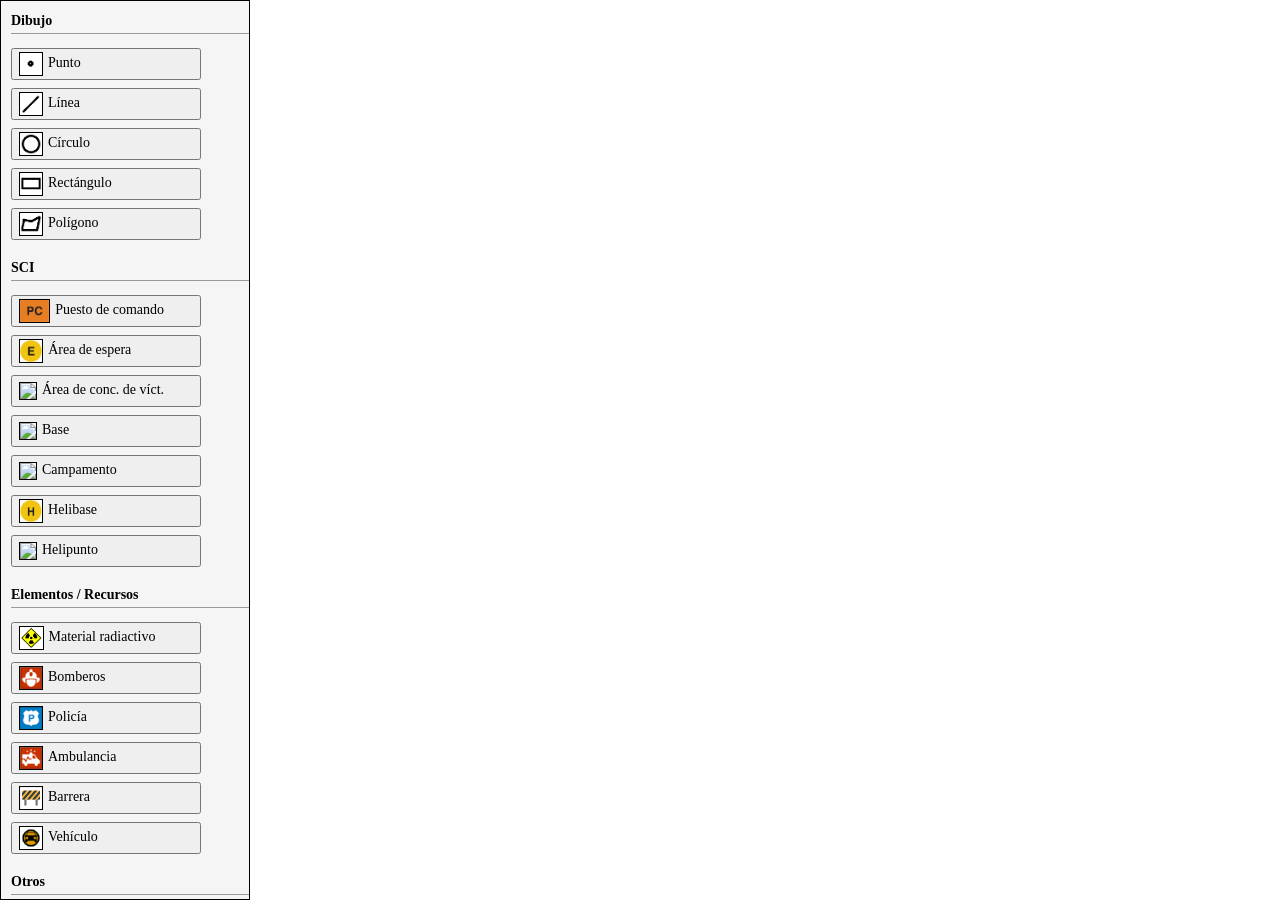
==== commit f83a322c: "Upgrade ArcGIS SDK and reorganize resource buttons Updated ArcGIS SDK version and restructured resou" ====
--- a/index.html
+++ b/index.html
@@ -7,8 +7,8 @@
     <title>Mapa interactivo</title>
     <link rel="icon" type="favicon.png" href="./images/rad_favicon.png">
     <!-- Load the ArcGIS Maps SDK for JavaScript from CDN -->
-    <script type="module" src="https://js.arcgis.com/5.1/"></script>
-    <link rel="stylesheet" href="https://js.arcgis.com/5.1/esri/themes/light/main.css">
+    <script type="module" src="https://js.arcgis.com/5.0/"></script>
+    <link rel="stylesheet" href="https://js.arcgis.com/5.0/esri/themes/light/main.css">
     <link rel="stylesheet" href="style.css">
 </head>
 
@@ -35,32 +35,6 @@
             <div class="item_capa">
                 <button id="add_polig_btn" class="add_btn"><img class="img_capa"
                         src="images/polig_icon.png" />Polígono</button>
-            </div>
-
-            <div class="panel-title">Elementos / Recursos</div>
-            <div class="item_capa">
-                <button id="add_rad_btn" class="add_btn"><img class="img_capa" src="images/rad_icon.png" />Material
-                    radiactivo</button>
-            </div>
-            <div class="item_capa">
-                <button id="add_bbvv_btn" class="add_btn"><img class="img_capa"
-                        src="images/bbvv_icon.png" />Bomberos</button>
-            </div>
-            <div class="item_capa">
-                <button id="add_pol_btn" class="add_btn"><img class="img_capa"
-                        src="images/pol_icon.png" />Policía</button>
-            </div>
-            <div class="item_capa">
-                <button id="add_amb_btn" class="add_btn"><img class="img_capa"
-                        src="images/amb_icon.png" />Ambulancia</button>
-            </div>
-            <div class="item_capa">
-                <button id="add_barr_btn" class="add_btn"><img class="img_capa"
-                        src="images/barrera_icon.png" />Barrera</button>
-            </div>
-            <div class="item_capa">
-                <button id="add_car_btn" class="add_btn"><img class="img_capa"
-                        src="images/car_icon.png" />Vehículo</button>
             </div>
 
             <div class="panel-title">SCI</div>
@@ -91,6 +65,36 @@
                 <button id="add_sci_h1_btn" class="add_btn"><img class="img_capa"
                         src="images/sci_h1.PNG" />Helipunto</button>
             </div>
+
+            <div class="panel-title">Elementos / Recursos</div>
+            <div class="item_capa">
+                <button id="add_rad_btn" class="add_btn"><img class="img_capa" src="images/rad_icon.png" />Material
+                    radiactivo</button>
+            </div>
+            <div class="item_capa">
+                <button id="add_bbvv_btn" class="add_btn"><img class="img_capa"
+                        src="images/bbvv_icon.png" />Bomberos</button>
+            </div>
+            <div class="item_capa">
+                <button id="add_pol_btn" class="add_btn"><img class="img_capa"
+                        src="images/pol_icon.png" />Policía</button>
+            </div>
+            <div class="item_capa">
+                <button id="add_amb_btn" class="add_btn"><img class="img_capa"
+                        src="images/amb_icon.png" />Ambulancia</button>
+            </div>
+            <div class="item_capa">
+                <button id="add_barr_btn" class="add_btn"><img class="img_capa"
+                        src="images/barrera_icon.png" />Barrera</button>
+            </div>
+            <div class="item_capa">
+                <button id="add_car_btn" class="add_btn"><img class="img_capa"
+                        src="images/car_icon.png" />Vehículo</button>
+            </div>
+
+
+
+
             <div class="panel-title">Otros</div>
             <div class="item_capa">
                 <button id="add_human_btn" class="add_btn"><img class="img_capa"
@@ -136,8 +140,9 @@
 
     <script type="module">
         // Load modules
-        const [Search, ScaleBar, SceneLayer, SceneView, Graphic, SketchViewModel, SketchTooltipOptions, SnappingControls, Map, GraphicsLayer, MapView, Expand, WebStyleSymbol, Viewpoint, CIMSymbol] =
+        const [Compass, Search, ScaleBar, SceneLayer, SceneView, Graphic, SketchViewModel, SketchTooltipOptions, SnappingControls, Map, GraphicsLayer, MapView, Expand, WebStyleSymbol, Viewpoint, CIMSymbol] =
             await $arcgis.import([
+                "@arcgis/core/widgets/Compass.js",
                 "@arcgis/core/widgets/Search.js",
                 "@arcgis/core/widgets/ScaleBar.js",
                 "@arcgis/core/layers/SceneLayer.js",
@@ -169,7 +174,7 @@
         let lat = -38.05594646879531;
         let lon = -65.40820327886374;
         let viewpoint = new Viewpoint({     //...útil al alternar entre 2D y 3D
-            scale: 10000,
+            scale: 50000,
             // scale: 18000000,
             targetGeometry: {
                 type: "point",
@@ -182,13 +187,22 @@
         //__________CREACIÓN DE WIDGETS__________
         let scaleBar = null;
         let searchWidget = null;
+        let compass = null;
         function agregarWidgets(vista) {
             if (scaleBar) { scaleBar.destroy() }
             if (searchWidget) { searchWidget.destroy() }
-            scaleBar = new ScaleBar({ view: vista });
+            if (compass) { compass.destroy() }
+
+
             searchWidget = new Search({ view: vista });
-            vista.ui.add(scaleBar, { position: "bottom-left" })
+
             vista.ui.add(searchWidget, { position: "top-right" });
+            if (vista instanceof MapView) {
+                compass = new Compass({ view: vista });
+                scaleBar = new ScaleBar({ view: vista });
+                vista.ui.add(scaleBar, { position: "bottom-left" });
+                vista.ui.add(compass, { position: "top-left" });
+            }
         };
 
 
@@ -269,7 +283,7 @@
                 // Replace the empty object below with the copied CIM symbol JSON
                 // Police%20Station_1.json
                 // --------------------------------------------------------------------
-                symbol: { "type": "CIMPointSymbol", "symbolLayers": [{ "type": "CIMVectorMarker", "enable": true, "name": "Group 5", "colorLocked": true, "anchorPointUnits": "Relative", "dominantSizeAxis3D": "Y", "size": 20, "billboardMode3D": "FaceNearPlane", "frame": { "xmin": 0.0, "ymin": 0.0, "xmax": 21.0, "ymax": 21.0 }, "markerGraphics": [{ "type": "CIMMarkerGraphic", "geometry": { "rings": [[[10.5, 12.0], [10.19, 12.1], [9.91, 12.25], [9.65, 12.45], [9.43, 12.68], [9.25, 12.94], [9.11, 13.24], [9.02, 13.55], [8.98, 13.87], [9.0, 14.19], [9.0, 16.14], [9.49, 16.03], [9.91, 16.07], [10.26, 16.23], [10.5, 16.52], [10.76, 16.21], [11.12, 16.03], [11.53, 16.01], [12.0, 16.14], [12.0, 14.19], [12.02, 13.87], [11.98, 13.55], [11.89, 13.24], [11.75, 12.94], [11.57, 12.68], [11.35, 12.45], [11.09, 12.25], [10.81, 12.1], [10.5, 12.0]], [[5.32, 5.39], [5.08, 6.43], [5.0, 7.5], [5.0, 9.5], [7.74, 9.83], [10.5, 10.0], [13.26, 9.83], [16.0, 9.51], [16.0, 7.5], [15.92, 6.43], [15.68, 5.39], [17.02, 6.31], [18.08, 7.38], [18.76, 8.47], [19.0, 9.5], [18.89, 10.07], [18.57, 10.5], [18.02, 10.8], [17.22, 11.0], [16.0, 11.0], [16.0, 12.5], [15.93, 13.23], [15.72, 13.93], [15.37, 14.59], [14.89, 15.21], [14.3, 15.75], [13.61, 16.21], [12.83, 16.57], [12.0, 16.83], [12.0, 17.9], [12.0, 18.0], [11.97, 18.18], [11.91, 18.35], [11.82, 18.5], [11.7, 18.65], [11.57, 18.77], [11.42, 18.87], [11.25, 18.94], [11.08, 18.98], [10.9, 19.0], [10.1, 19.0], [10.0, 19.0], [9.61, 18.89], [9.29, 18.64], [9.07, 18.3], [9.0, 17.9], [9.0, 16.83], [8.17, 16.57], [7.39, 16.21], [6.7, 15.75], [6.11, 15.21], [5.63, 14.59], [5.28, 13.93], [5.07, 13.23], [5.0, 12.5], [5.0, 11.0], [3.78, 11.0], [2.98, 10.8], [2.43, 10.5], [2.11, 10.07], [2.0, 9.5], [2.24, 8.48], [2.92, 7.38], [3.98, 6.32], [5.32, 5.39]], [[10.5, 2.2], [11.38, 2.3], [12.22, 2.6], [13.0, 3.09], [13.68, 3.75], [14.24, 4.56], [14.66, 5.47], [14.91, 6.47], [15.0, 7.5], [14.91, 8.84], [14.91, 8.84], [12.71, 9.08], [10.5, 9.2], [8.29, 9.08], [6.09, 8.84], [6.0, 7.5], [6.09, 6.47], [6.34, 5.47], [6.76, 4.56], [7.32, 3.75], [8.0, 3.09], [8.78, 2.6], [9.62, 2.3], [10.5, 2.2]]] }, "symbol": { "type": "CIMPolygonSymbol", "symbolLayers": [{ "type": "CIMSolidFill", "enable": true, "color": [255, 255, 255, 255] }], "angleAlignment": "Map" } }], "scaleSymbolsProportionally": true, "respectFrame": true, "clippingPath": { "type": "CIMClippingPath", "clippingType": "Intersect", "path": { "rings": [[[0.0, 0.0], [21.0, 0.0], [21.0, 21.0], [0.0, 21.0], [0.0, 0.0]]] } } }, { "type": "CIMVectorMarker", "enable": true, "name": "Group 5", "anchorPointUnits": "Relative", "dominantSizeAxis3D": "Y", "size": 20, "billboardMode3D": "FaceNearPlane", "frame": { "xmin": 0.0, "ymin": 0.0, "xmax": 21.0, "ymax": 21.0 }, "markerGraphics": [{ "type": "CIMMarkerGraphic", "geometry": { "rings": [[[0.0, 21.0], [21.0, 21.0], [21.0, 0.0], [0.0, 0.0], [0.0, 21.0]]] }, "symbol": { "type": "CIMPolygonSymbol", "symbolLayers": [{ "type": "CIMSolidStroke", "effects": [{ "type": "CIMGeometricEffectOffset", "method": "Square", "offset": -0.5, "option": "Fast" }], "enable": true, "colorLocked": true, "capStyle": "Square", "joinStyle": "Miter", "lineStyle3D": "Strip", "miterLimit": 10, "width": 1, "height3D": 1, "anchor3D": "Center", "color": [0, 0, 0, 64] }, { "type": "CIMSolidFill", "enable": true, "color": [201, 49, 0, 255] }], "angleAlignment": "Map" } }], "scaleSymbolsProportionally": true, "respectFrame": true }], "haloSize": 1, "scaleX": 1, "symbol3DProperties": { "type": "CIM3DSymbolProperties", "dominantSizeAxis3D": "Z", "rotationOrder3D": "YXZ", "scaleZ": 1, "scaleY": 1 }, "angleAlignment": "Display" },
+                symbol: { "type": "CIMPointSymbol", "symbolLayers": [{ "type": "CIMVectorMarker", "enable": true, "name": "Group 5", "colorLocked": true, "anchorPointUnits": "Relative", "dominantSizeAxis3D": "Y", "size": 20, "billboardMode3D": "FaceNearPlane", "frame": { "xmin": 0.0, "ymin": 0.0, "xmax": 21.0, "ymax": 21.0 }, "markerGraphics": [{ "type": "CIMMarkerGraphic", "geometry": { "rings": [[[10.5, 12.0], [10.19, 12.1], [9.91, 12.25], [9.65, 12.45], [9.43, 12.68], [9.25, 12.94], [9.11, 13.24], [9.02, 13.55], [8.98, 13.87], [9.0, 14.19], [9.0, 16.14], [9.49, 16.03], [9.91, 16.07], [10.26, 16.23], [10.5, 16.52], [10.76, 16.21], [11.12, 16.03], [11.53, 16.01], [12.0, 16.14], [12.0, 14.19], [12.02, 13.87], [11.98, 13.55], [11.89, 13.24], [11.75, 12.94], [11.57, 12.68], [11.35, 12.45], [11.09, 12.25], [10.81, 12.1], [10.5, 12.0]], [[5.32, 5.39], [5.08, 6.43], [5.0, 7.5], [5.0, 9.5], [7.74, 9.83], [10.5, 10.0], [13.26, 9.83], [16.0, 9.51], [16.0, 7.5], [15.92, 6.43], [15.68, 5.39], [17.02, 6.31], [18.08, 7.38], [18.76, 8.47], [19.0, 9.5], [18.89, 10.07], [18.57, 10.5], [18.02, 10.8], [17.22, 11.0], [16.0, 11.0], [16.0, 12.5], [15.93, 13.23], [15.72, 13.93], [15.37, 14.59], [14.89, 15.21], [14.3, 15.75], [13.61, 16.21], [12.83, 16.57], [12.0, 16.83], [12.0, 17.9], [12.0, 18.0], [11.97, 18.18], [11.91, 18.35], [11.82, 18.5], [11.7, 18.65], [11.57, 18.77], [11.42, 18.87], [11.25, 18.94], [11.08, 18.98], [10.9, 19.0], [10.1, 19.0], [10.0, 19.0], [9.61, 18.89], [9.29, 18.64], [9.07, 18.3], [9.0, 17.9], [9.0, 16.83], [8.17, 16.57], [7.39, 16.21], [6.7, 15.75], [6.11, 15.21], [5.63, 14.59], [5.28, 13.93], [5.07, 13.23], [5.0, 12.5], [5.0, 11.0], [3.78, 11.0], [2.98, 10.8], [2.43, 10.5], [2.11, 10.07], [2.0, 9.5], [2.24, 8.48], [2.92, 7.38], [3.98, 6.32], [5.32, 5.39]], [[10.5, 2.2], [11.38, 2.3], [12.22, 2.6], [13.0, 3.09], [13.68, 3.75], [14.24, 4.56], [14.66, 5.47], [14.91, 6.47], [15.0, 7.5], [14.91, 8.84], [14.91, 8.84], [12.71, 9.08], [10.5, 9.2], [8.29, 9.08], [6.09, 8.84], [6.0, 7.5], [6.09, 6.47], [6.34, 5.47], [6.76, 4.56], [7.32, 3.75], [8.0, 3.09], [8.78, 2.6], [9.62, 2.3], [10.5, 2.2]]] }, "symbol": { "type": "CIMPolygonSymbol", "symbolLayers": [{ "type": "CIMSolidFill", "enable": true, "color": [255, 255, 255, 255] }], "angleAlignment": "Map" } }], "scaleSymbolsProportionally": true, "respectFrame": true, "clippingPath": { "type": "CIMClippingPath", "clippingType": "Intersect", "path": { "rings": [[[0.0, 0.0], [21.0, 0.0], [21.0, 21.0], [0.0, 21.0], [0.0, 0.0]]] } } }, { "type": "CIMVectorMarker", "enable": true, "name": "Group 5", "anchorPointUnits": "Relative", "dominantSizeAxis3D": "Y", "size": 20, "billboardMode3D": "FaceNearPlane", "frame": { "xmin": 0.0, "ymin": 0.0, "xmax": 21.0, "ymax": 21.0 }, "markerGraphics": [{ "type": "CIMMarkerGraphic", "geometry": { "rings": [[[0.0, 21.0], [21.0, 21.0], [21.0, 0.0], [0.0, 0.0], [0.0, 21.0]]] }, "symbol": { "type": "CIMPolygonSymbol", "symbolLayers": [{ "type": "CIMSolidStroke", "effects": [{ "type": "CIMGeometricEffectOffset", "method": "Square", "offset": -0.5, "option": "Fast" }], "enable": true, "colorLocked": true, "capStyle": "Square", "joinStyle": "Miter", "lineStyle3D": "Strip", "miterLimit": 10, "width": 1, "height3D": 1, "anchor3D": "Center", "color": [0, 0, 0, 255] }, { "type": "CIMSolidFill", "enable": true, "color": [201, 49, 0, 255] }], "angleAlignment": "Map" } }], "scaleSymbolsProportionally": true, "respectFrame": true }], "haloSize": 1, "scaleX": 1, "symbol3DProperties": { "type": "CIM3DSymbolProperties", "dominantSizeAxis3D": "Z", "rotationOrder3D": "YXZ", "scaleZ": 1, "scaleY": 1 }, "angleAlignment": "Display" },
             }
         });
         const pol_symbol = new CIMSymbol({
@@ -699,7 +713,7 @@
                 // Replace the empty object below with the copied CIM symbol JSON
                 // Ambulance_1.json
                 // --------------------------------------------------------------------
-                symbol: { "type": "CIMPointSymbol", "symbolLayers": [{ "type": "CIMVectorMarker", "enable": true, "name": "Group 5", "colorLocked": true, "anchorPointUnits": "Relative", "dominantSizeAxis3D": "Y", "size": 20, "billboardMode3D": "FaceNearPlane", "frame": { "xmin": 0.0, "ymin": 0.0, "xmax": 21.0, "ymax": 21.0 }, "markerGraphics": [{ "type": "CIMMarkerGraphic", "geometry": { "rings": [[[11.0, 17.0], [11.0, 19.0], [10.0, 19.0], [10.0, 17.0], [11.0, 17.0]], [[14.94, 17.43], [14.42, 17.95], [13.05, 16.58], [13.57, 16.05], [14.94, 17.43]], [[7.95, 16.58], [6.58, 17.95], [6.06, 17.43], [7.43, 16.05], [7.95, 16.58]], [[12.0, 13.0], [13.7, 13.0], [15.6, 10.0], [12.0, 10.0], [12.0, 13.0]], [[5.71, 3.0], [6.2, 3.1], [6.62, 3.38], [6.9, 3.8], [7.0, 4.29], [7.0, 4.71], [6.94, 5.0], [14.06, 5.0], [14.0, 4.71], [14.0, 4.29], [14.1, 3.8], [14.38, 3.38], [14.8, 3.1], [15.29, 3.0], [15.71, 3.0], [15.93, 3.02], [16.15, 3.08], [16.35, 3.18], [16.54, 3.3], [16.7, 3.46], [16.82, 3.65], [16.92, 3.85], [16.98, 4.07], [17.0, 4.29], [17.0, 4.71], [16.94, 5.0], [19.0, 5.0], [19.0, 8.0], [16.8, 10.0], [14.0, 14.0], [12.0, 14.0], [12.0, 14.82], [11.91, 15.27], [11.66, 15.65], [11.28, 15.91], [10.83, 16.0], [10.18, 16.0], [9.99, 15.99], [9.81, 15.95], [9.64, 15.88], [9.48, 15.78], [9.34, 15.66], [9.22, 15.52], [9.12, 15.36], [9.05, 15.19], [9.01, 15.01], [9.0, 14.82], [9.0, 14.0], [2.0, 14.0], [2.0, 10.0], [4.48, 10.0], [5.44, 8.4], [7.53, 12.7], [9.1, 10.0], [11.0, 10.0], [11.0, 9.0], [8.6, 9.0], [7.5, 10.4], [5.46, 6.2], [3.82, 9.0], [2.0, 9.0], [2.0, 5.0], [4.06, 5.0], [4.0, 4.71], [4.0, 4.29], [4.01, 4.17], [4.14, 3.72], [4.42, 3.34], [4.83, 3.09], [5.29, 3.0], [5.71, 3.0]]] }, "symbol": { "type": "CIMPolygonSymbol", "symbolLayers": [{ "type": "CIMSolidFill", "enable": true, "color": [255, 255, 255, 255] }], "angleAlignment": "Map" } }], "scaleSymbolsProportionally": true, "respectFrame": true, "clippingPath": { "type": "CIMClippingPath", "clippingType": "Intersect", "path": { "rings": [[[0.0, 0.0], [21.0, 0.0], [21.0, 21.0], [0.0, 21.0], [0.0, 0.0]]] } } }, { "type": "CIMVectorMarker", "enable": true, "name": "Group 5", "anchorPointUnits": "Relative", "dominantSizeAxis3D": "Y", "size": 20, "billboardMode3D": "FaceNearPlane", "frame": { "xmin": 0.0, "ymin": 0.0, "xmax": 21.0, "ymax": 21.0 }, "markerGraphics": [{ "type": "CIMMarkerGraphic", "geometry": { "rings": [[[0.0, 21.0], [21.0, 21.0], [21.0, 0.0], [0.0, 0.0], [0.0, 21.0]]] }, "symbol": { "type": "CIMPolygonSymbol", "symbolLayers": [{ "type": "CIMSolidStroke", "effects": [{ "type": "CIMGeometricEffectOffset", "method": "Square", "offset": -0.5, "option": "Fast" }], "enable": true, "colorLocked": true, "capStyle": "Square", "joinStyle": "Miter", "lineStyle3D": "Strip", "miterLimit": 10, "width": 1, "height3D": 1, "anchor3D": "Center", "color": [0, 0, 0, 64] }, { "type": "CIMSolidFill", "enable": true, "color": [201, 49, 0, 255] }], "angleAlignment": "Map" } }], "scaleSymbolsProportionally": true, "respectFrame": true }], "haloSize": 1, "scaleX": 1, "symbol3DProperties": { "type": "CIM3DSymbolProperties", "dominantSizeAxis3D": "Z", "rotationOrder3D": "YXZ", "scaleZ": 1, "scaleY": 1 }, "angleAlignment": "Display" },
+                symbol: { "type": "CIMPointSymbol", "symbolLayers": [{ "type": "CIMVectorMarker", "enable": true, "name": "Group 5", "colorLocked": true, "anchorPointUnits": "Relative", "dominantSizeAxis3D": "Y", "size": 20, "billboardMode3D": "FaceNearPlane", "frame": { "xmin": 0.0, "ymin": 0.0, "xmax": 21.0, "ymax": 21.0 }, "markerGraphics": [{ "type": "CIMMarkerGraphic", "geometry": { "rings": [[[11.0, 17.0], [11.0, 19.0], [10.0, 19.0], [10.0, 17.0], [11.0, 17.0]], [[14.94, 17.43], [14.42, 17.95], [13.05, 16.58], [13.57, 16.05], [14.94, 17.43]], [[7.95, 16.58], [6.58, 17.95], [6.06, 17.43], [7.43, 16.05], [7.95, 16.58]], [[12.0, 13.0], [13.7, 13.0], [15.6, 10.0], [12.0, 10.0], [12.0, 13.0]], [[5.71, 3.0], [6.2, 3.1], [6.62, 3.38], [6.9, 3.8], [7.0, 4.29], [7.0, 4.71], [6.94, 5.0], [14.06, 5.0], [14.0, 4.71], [14.0, 4.29], [14.1, 3.8], [14.38, 3.38], [14.8, 3.1], [15.29, 3.0], [15.71, 3.0], [15.93, 3.02], [16.15, 3.08], [16.35, 3.18], [16.54, 3.3], [16.7, 3.46], [16.82, 3.65], [16.92, 3.85], [16.98, 4.07], [17.0, 4.29], [17.0, 4.71], [16.94, 5.0], [19.0, 5.0], [19.0, 8.0], [16.8, 10.0], [14.0, 14.0], [12.0, 14.0], [12.0, 14.82], [11.91, 15.27], [11.66, 15.65], [11.28, 15.91], [10.83, 16.0], [10.18, 16.0], [9.99, 15.99], [9.81, 15.95], [9.64, 15.88], [9.48, 15.78], [9.34, 15.66], [9.22, 15.52], [9.12, 15.36], [9.05, 15.19], [9.01, 15.01], [9.0, 14.82], [9.0, 14.0], [2.0, 14.0], [2.0, 10.0], [4.48, 10.0], [5.44, 8.4], [7.53, 12.7], [9.1, 10.0], [11.0, 10.0], [11.0, 9.0], [8.6, 9.0], [7.5, 10.4], [5.46, 6.2], [3.82, 9.0], [2.0, 9.0], [2.0, 5.0], [4.06, 5.0], [4.0, 4.71], [4.0, 4.29], [4.01, 4.17], [4.14, 3.72], [4.42, 3.34], [4.83, 3.09], [5.29, 3.0], [5.71, 3.0]]] }, "symbol": { "type": "CIMPolygonSymbol", "symbolLayers": [{ "type": "CIMSolidFill", "enable": true, "color": [255, 255, 255, 255] }], "angleAlignment": "Map" } }], "scaleSymbolsProportionally": true, "respectFrame": true, "clippingPath": { "type": "CIMClippingPath", "clippingType": "Intersect", "path": { "rings": [[[0.0, 0.0], [21.0, 0.0], [21.0, 21.0], [0.0, 21.0], [0.0, 0.0]]] } } }, { "type": "CIMVectorMarker", "enable": true, "name": "Group 5", "anchorPointUnits": "Relative", "dominantSizeAxis3D": "Y", "size": 20, "billboardMode3D": "FaceNearPlane", "frame": { "xmin": 0.0, "ymin": 0.0, "xmax": 21.0, "ymax": 21.0 }, "markerGraphics": [{ "type": "CIMMarkerGraphic", "geometry": { "rings": [[[0.0, 21.0], [21.0, 21.0], [21.0, 0.0], [0.0, 0.0], [0.0, 21.0]]] }, "symbol": { "type": "CIMPolygonSymbol", "symbolLayers": [{ "type": "CIMSolidStroke", "effects": [{ "type": "CIMGeometricEffectOffset", "method": "Square", "offset": -0.5, "option": "Fast" }], "enable": true, "colorLocked": true, "capStyle": "Square", "joinStyle": "Miter", "lineStyle3D": "Strip", "miterLimit": 10, "width": 1, "height3D": 1, "anchor3D": "Center", "color": [0, 0, 0, 255] }, { "type": "CIMSolidFill", "enable": true, "color": [201, 49, 0, 255] }], "angleAlignment": "Map" } }], "scaleSymbolsProportionally": true, "respectFrame": true }], "haloSize": 1, "scaleX": 1, "symbol3DProperties": { "type": "CIM3DSymbolProperties", "dominantSizeAxis3D": "Z", "rotationOrder3D": "YXZ", "scaleZ": 1, "scaleY": 1 }, "angleAlignment": "Display" },
             }
         });
         const barrera_symbol = new CIMSymbol({
@@ -3429,6 +3443,7 @@
             sketchVM.cancel();
             sketchVM.layer = layer_poligonos
             sketchVM.create("circle", { preserveAspectRatio: true })
+            // asignarEtiquetaRadioCirculo()
         }
 
         // const add_3d_btn_1 = document.getElementById("add_3d_btn_1");
@@ -3610,6 +3625,8 @@
             graphic.graphic_etiqueta = graphic_etiqueta;
         }
 
+
+
         function eliminarEtiqueta(graphic) {
             layer_etiquetas.remove(graphic.graphic_etiqueta);
         }
